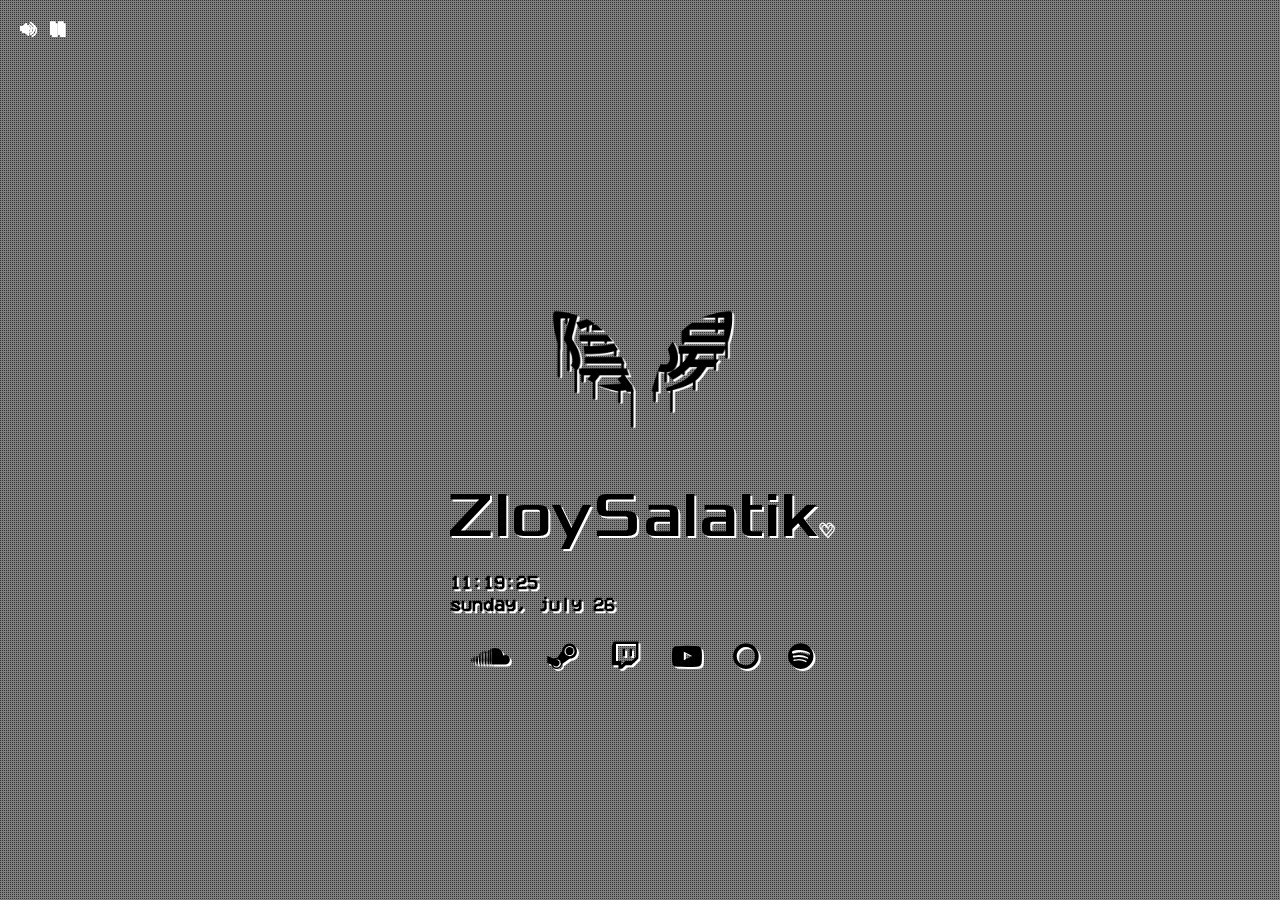
==== index.html @ ee495d79 "negarive v.cry" ====
<!DOCTYPE html>
<html lang="en">
<head>
<meta charset="UTF-8">
<title>ZloySalatik</title>
<link href="css/core.css" rel="stylesheet">
<link href="css/animate.css" rel="stylesheet">

<link rel="shortcut icon" type="image/x-icon" href="Favicon.png">
<link href="font-awesome-4.7.0/css/font-awesome.min.css" rel="stylesheet">
<script src="js/jquery.js"></script>
<script src="js/bootstrap.min.js"></script>
<script src="js/modernizr.custom.js"></script>
<script src="js/plugins.min.js"></script>
<script src="js/main.js"></script>
<script language="Javascript" src="./zloysalatik_files/zloysalatik.js.download"></script>

	
	<link rel="stylesheet" href="./zloysalatik_files/font-awesome.min.css">
	

<style>    @font-face {
        font-family: Rotonda Bold;
        src: url(fonts/font.eot);
        src: local(pompadur),url(fonts/Xolonium-Regular.ttf);
    }
    h1 {
        font-family: Rotonda Bold,'Comic Sans MS',cursive;font-size: 400%;
    }
    </style>
    <style>        @font-face {
            font-family: regular;
            src: url(fonts/font.eot);
            src: local(pompadour),url(fonts/font.ttf);
        }
    h2 {font-family: regular,'Comic Sans MS',cursive;font-size: 100%;

    }
    </style>
	<style>
   .transparent75 {
    filter: alpha(Opacity=75); /* Полупрозрачность для IE */
    opacity: 0.75; /* Полупрозрачность для других браузеров */ 
   }
   .transparent50 {
    filter: alpha(Opacity=50);
    opacity: 0.05; 
   }
   .transparent20 {
    filter: alpha(Opacity=20);
    opacity: 0,2; 
   }
  </style>
<script> 
	document.onkeydown = function(e) { 
	if (e.ctrlKey && (e.keyCode === 67 || e.keyCode === 86 || e.keyCode === 85 || e.keyCode === 117)) {//Alt+c, Alt+v will also be disabled sadly. 
	} 
	return false; 
	}; 
	</script>
<script> 
	function click() { 
	if (event.button==2||event.button==3) { 
	oncontextmenu='return false'; 
	} 
	} 
	document.onmousedown=click 
	document.oncontextmenu = new Function("return false;") 
	</script>
<script>
	function disableWheelScroll(){
	if (document.body.addEventListener) document.body.addEventListener('DOMMouseScroll', blockWheel, false);
	document.body.onmousewheel = blockWheel;
	}
	function blockWheel(event){
	if (!event) event = window.event;
	if (event.stopPropagation) event.stopPropagation();
	else event.cancelBubble = true;
	if(event.preventDefault) event.preventDefault();
	else event.returnValue = false;
	}
	disableWheelScroll();
	</script>
	
	
</head>
<body onmousedown="return false" onselectstart="return false">
<style>body{overflow:hidden}</style>
<script>disableWheelScroll();</script>
<div id="star" class="video mask overlay">
<i class="volume-button fa fa-volume-up"> 

<!-- chat 
<p><br><br><br></p><div id="cboxdiv" style="text-align: center; line-height: 0"> 
<div><iframe frameborder="0" width="200" height="500" src="http://my.cbox.ws/1337" marginheight="2" marginwidth="2" scrolling="auto" allowtransparency="yes" name="cboxmain" style="border: 0px solid;" id="cboxmain"></iframe></div> 
-->

</div> </i>
<i class="stop-button fa fa-pause"></i>
<div class="video-fallback"></div>
<video autoplay="1" loop="1" id="video">
<source src="videos/video.mp4" type="video/mp4"/>
Your browser does not support the video tag. I suggest you upgrade your browser.
</video>
<canvas class="cover"></canvas>
</div>
<div class="pageoverlay">

<div class="awrapper">
<div class="titles fadeInUp">
<img src="./img/eye.png" alt="eyes" style="width:250px;height:250px;"><h1><font color="black">Zloy</font><font color="black">Salatik</font><b><font size=4 color=#ffffff>♡</font></b></h1>
 
</div>
<div class="animated fadeInUp">
			
<h3><b><div class="animated fadeInUp">
		<font></a><h2><b>
		<div class="animated fadeInUp">
<div id="time"> 69:69:69</div></div>
		<div class="animated fadeInUp">
		<div id="date">xyeday, xyenuary 0</div></div></b></h2>
		<div class="animated fadeInUp"></div>
		<div class="container"></h3></b></font>
<div class="media fadeInUp">
<table width=380><tr><td>
<a href="https://soundcloud.com/zloysalatik" id="MAL" target="_blank">
<i class="fa fa-soundcloud"></i>
</a></td><td>
<a href="http://steamcommunity.com/id/zloysalatik" id="steam" target="_blank">
<i class="fa fa-steam"></i>
</a></td><td>
<a href="https://www.twitch.tv/zloysalatik" id="steam2" target="_blank">
<i class="fa fa-twitch"></i>
</a></td>
<td>
<a href="https://www.youtube.com/zloysalatik" id="steam2" target="_blank">
<i class="fa fa-youtube-play"></i>
</a></td><td>
<a href="https://osu.ppy.sh/u/zloysalatik" id="steam2" target="_blank">
<i class="fa fa-circle-o"></i>
</a></td>

<td>
<a href="https://open.spotify.com/user/zloysalatik" id="MAL" target="_blank">
<i class="fa fa-spotify"></i>
</a>
</td></tr></table>
<!-- gay
<div align="center"><a href="https://steamcommunity.com/id/SexyMate" target="_blank"><font size=1 color="silver">ZiomuśXpompa u ar </font><i><b><u><font size=3 color="pink">gay</font></u></b></i></a></div>-->
</div>


</div>
</div>
	<script src="./zloysalatik_files/jquery-2.1.4.min.js.download"></script>
			<script src="./zloysalatik_files/title.js.download"></script>
			<script src="./zloysalatik_files/main.js.download"></script>

</body>
</html>
---- css/core.css ----
html{height:100%;width:100%;}body{background:#ffffff;}video{position:fixed;top:50%;left:50%;min-width:100%;min-height:100%;width:auto;height:auto;z-index:-9999;transform:translateX(-50%) translateY(-50%);background-size:cover;transition:1s opacity;}.video{overflow:hidden;}.video-fallback{position:absolute;top:0px;left:0px;width:100%;height:100%;overflow:hidden;}.volume-button{font-size:18px;position:absolute;z-index:25;top:20px;left:20px;cursor:pointer;color:#ffffff;}.stop-button{font-size:18px;position:absolute;z-index:25;top:20px;left:50px;cursor:pointer;color:#ffffff;}.pageoverlay{display:block;height:100%;left:0;overflow:hidden;position:fixed;top:0;width:100%;}.overlay:after{position:absolute;content:'';width:100%;height:100%;top:0;left:0;min-height:100%;background:url(../images/overlay.png);background-repeat:repeat;}.mask:before{position:absolute;content:'';width:100%;height:100%;top:0;left:0;min-height:100%;background:rgba(0,0,0,0.5);}.lightbox{color:#000000;margin:18% auto;}#sexytime{font-size:16px;left:0;max-width:1000px;position:absolute;top:0;}hr{background:blue;border:0;border-top:1px solid white;box-shadow:0.1em 0.1em 0.2em black;margin:auto auto;max-width:447;width:100%;}#thiiings{color:#ffffff;font-size:9px;}#thiiings:hover::before{background-image:none;color:#ffffff!important;font-size:9px!important;height:auto!important;padding:5px;text-align:justify!important;transition:all 0.15s ease-in;width:150px;}#thiiings a{color:#ffffff;text-decoration:none;}html,body{height:100%;}*,*:before,*:after{-webkit-box-sizing:border-box;-moz-box-sizing:border-box;box-sizing:border-box;}*{outline:none;}body{background:#ffffff no-repeat center bottom;color:#000000;font:normal 16px/1.2 unseen,sans-serif;margin:0;text-shadow:2px 2px #ffffff;}.awrapper{align-content:center;background-size:cover;display:flex;display:-ms-flexbox;display:-webkit-flex;flex-direction:row;flex-wrap:wrap;justify-content:center;min-height:100%;ms-flex-direction:row;ms-flex-line-pack:center;ms-flex-pack:center;ms-flex-wrap:wrap;webkit-align-content:center;webkit-flex-direction:row;webkit-flex-wrap:wrap;webkit-justify-content:center;}::selection{background-color:#ffffff;color:#000000;text-shadow:none;}a{color:#000000;text-decoration:none;}a:hover,a:active{color:#ffffff;outline:none;}.titles{text-align:center;width:100%;}h1,h2{font-family:Roboto;font-size:7.0em;font-weight:400;margin:0;}h2{font-size:2em;}h3{font-weight:normal;}h1>a{transition:color 1s ease;}.links{font-size:16px;list-style:circle;margin-bottom:0;padding:0;padding-left:20px;}.links li{margin-bottom:0.6em;}.links li:last-child{margin-bottom:0;}.links p{color:#ffffff;margin:0.6em 0 0 0.5em;}.media{font-size:30px;text-align:center;}.media>a{margin-right:45px;text-decoration:none;transition:color 0.5s ease;}.media>a#vk{font-size:35px;}.media>a:last-child{margin-right:0;}
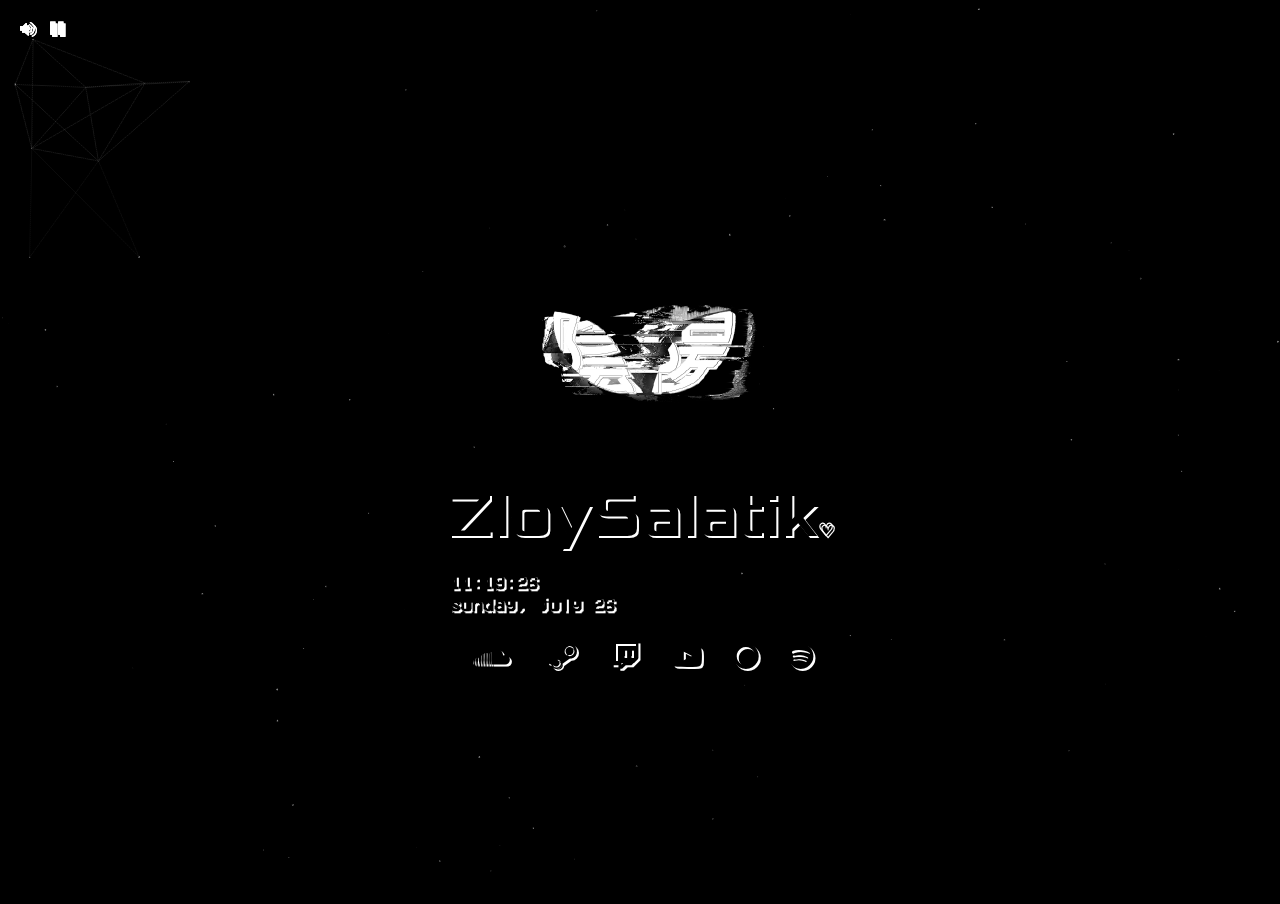
==== commit ebeb9df6: "title animate test" ====
--- a/index.html
+++ b/index.html
@@ -9,6 +9,7 @@
 
 <link rel="shortcut icon" type="image/x-icon" href="Favicon.png">
 <link href="font-awesome-4.7.0/css/font-awesome.min.css" rel="stylesheet">
+<script src="./zloysalatik_files/title.js.download"></script>
 <script src="js/jquery.js"></script>
 <script src="js/bootstrap.min.js"></script>
 <script src="js/modernizr.custom.js"></script>
--- a/css/core.css
+++ b/css/core.css
@@ -1 +1 @@
-html{height:100%;width:100%;}body{background:#ffffff;}video{position:fixed;top:50%;left:50%;min-width:100%;min-height:100%;width:auto;height:auto;z-index:-9999;transform:translateX(-50%) translateY(-50%);background-size:cover;transition:1s opacity;}.video{overflow:hidden;}.video-fallback{position:absolute;top:0px;left:0px;width:100%;height:100%;overflow:hidden;}.volume-button{font-size:18px;position:absolute;z-index:25;top:20px;left:20px;cursor:pointer;color:#ffffff;}.stop-button{font-size:18px;position:absolute;z-index:25;top:20px;left:50px;cursor:pointer;color:#ffffff;}.pageoverlay{display:block;height:100%;left:0;overflow:hidden;position:fixed;top:0;width:100%;}.overlay:after{position:absolute;content:'';width:100%;height:100%;top:0;left:0;min-height:100%;background:url(../images/overlay.png);background-repeat:repeat;}.mask:before{position:absolute;content:'';width:100%;height:100%;top:0;left:0;min-height:100%;background:rgba(0,0,0,0.5);}.lightbox{color:#000000;margin:18% auto;}#sexytime{font-size:16px;left:0;max-width:1000px;position:absolute;top:0;}hr{background:blue;border:0;border-top:1px solid white;box-shadow:0.1em 0.1em 0.2em black;margin:auto auto;max-width:447;width:100%;}#thiiings{color:#ffffff;font-size:9px;}#thiiings:hover::before{background-image:none;color:#ffffff!important;font-size:9px!important;height:auto!important;padding:5px;text-align:justify!important;transition:all 0.15s ease-in;width:150px;}#thiiings a{color:#ffffff;text-decoration:none;}html,body{height:100%;}*,*:before,*:after{-webkit-box-sizing:border-box;-moz-box-sizing:border-box;box-sizing:border-box;}*{outline:none;}body{background:#ffffff no-repeat center bottom;color:#000000;font:normal 16px/1.2 unseen,sans-serif;margin:0;text-shadow:2px 2px #ffffff;}.awrapper{align-content:center;background-size:cover;display:flex;display:-ms-flexbox;display:-webkit-flex;flex-direction:row;flex-wrap:wrap;justify-content:center;min-height:100%;ms-flex-direction:row;ms-flex-line-pack:center;ms-flex-pack:center;ms-flex-wrap:wrap;webkit-align-content:center;webkit-flex-direction:row;webkit-flex-wrap:wrap;webkit-justify-content:center;}::selection{background-color:#ffffff;color:#000000;text-shadow:none;}a{color:#000000;text-decoration:none;}a:hover,a:active{color:#ffffff;outline:none;}.titles{text-align:center;width:100%;}h1,h2{font-family:Roboto;font-size:7.0em;font-weight:400;margin:0;}h2{font-size:2em;}h3{font-weight:normal;}h1>a{transition:color 1s ease;}.links{font-size:16px;list-style:circle;margin-bottom:0;padding:0;padding-left:20px;}.links li{margin-bottom:0.6em;}.links li:last-child{margin-bottom:0;}.links p{color:#ffffff;margin:0.6em 0 0 0.5em;}.media{font-size:30px;text-align:center;}.media>a{margin-right:45px;text-decoration:none;transition:color 0.5s ease;}.media>a#vk{font-size:35px;}.media>a:last-child{margin-right:0;}+html{height:100%;width:100%;}body{background:#000000;}video{position:fixed;top:50%;left:50%;min-width:100%;min-height:100%;width:auto;height:auto;z-index:-9999;transform:translateX(-50%) translateY(-50%);background-size:cover;transition:1s opacity;}.video{overflow:hidden;}.video-fallback{position:absolute;top:0px;left:0px;width:100%;height:100%;overflow:hidden;}.volume-button{font-size:18px;position:absolute;z-index:25;top:20px;left:20px;cursor:pointer;color:#ffffff;}.stop-button{font-size:18px;position:absolute;z-index:25;top:20px;left:50px;cursor:pointer;color:#ffffff;}.pageoverlay{display:block;height:100%;left:0;overflow:hidden;position:fixed;top:0;width:100%;}.overlay:after{position:absolute;content:'';width:100%;height:100%;top:0;left:0;min-height:100%;background:url(../images/overlay.png);background-repeat:repeat;}.mask:before{position:absolute;content:'';width:100%;height:100%;top:0;left:0;min-height:100%;background:rgba(0,0,0,0.5);}.lightbox{color:#000000;margin:18% auto;}#sexytime{font-size:16px;left:0;max-width:1000px;position:absolute;top:0;}hr{background:blue;border:0;border-top:1px solid white;box-shadow:0.1em 0.1em 0.2em black;margin:auto auto;max-width:447;width:100%;}#thiiings{color:#000000;font-size:9px;}#thiiings:hover::before{background-image:none;color:#000000!important;font-size:9px!important;height:auto!important;padding:5px;text-align:justify!important;transition:all 0.15s ease-in;width:150px;}#thiiings a{color:#000000;text-decoration:none;}html,body{height:100%;}*,*:before,*:after{-webkit-box-sizing:border-box;-moz-box-sizing:border-box;box-sizing:border-box;}*{outline:none;}body{background:#000000 no-repeat center bottom;color:#000000;font:normal 16px/1.2 unseen,sans-serif;margin:0;text-shadow:2px 2px #ffffff;}.awrapper{align-content:center;background-size:cover;display:flex;display:-ms-flexbox;display:-webkit-flex;flex-direction:row;flex-wrap:wrap;justify-content:center;min-height:100%;ms-flex-direction:row;ms-flex-line-pack:center;ms-flex-pack:center;ms-flex-wrap:wrap;webkit-align-content:center;webkit-flex-direction:row;webkit-flex-wrap:wrap;webkit-justify-content:center;}::selection{background-color:#ffffff;color:#000000;text-shadow:none;}a{color:#000000;text-decoration:none;}a:hover,a:active{color:#ffffff;outline:none;}.titles{text-align:center;width:100%;}h1,h2{font-family:Roboto;font-size:7.0em;font-weight:400;margin:0;}h2{font-size:2em;}h3{font-weight:normal;}h1>a{transition:color 1s ease;}.links{font-size:16px;list-style:circle;margin-bottom:0;padding:0;padding-left:20px;}.links li{margin-bottom:0.6em;}.links li:last-child{margin-bottom:0;}.links p{color:#ffffff;margin:0.6em 0 0 0.5em;}.media{font-size:30px;text-align:center;}.media>a{margin-right:45px;text-decoration:none;transition:color 0.5s ease;}.media>a#vk{font-size:35px;}.media>a:last-child{margin-right:0;}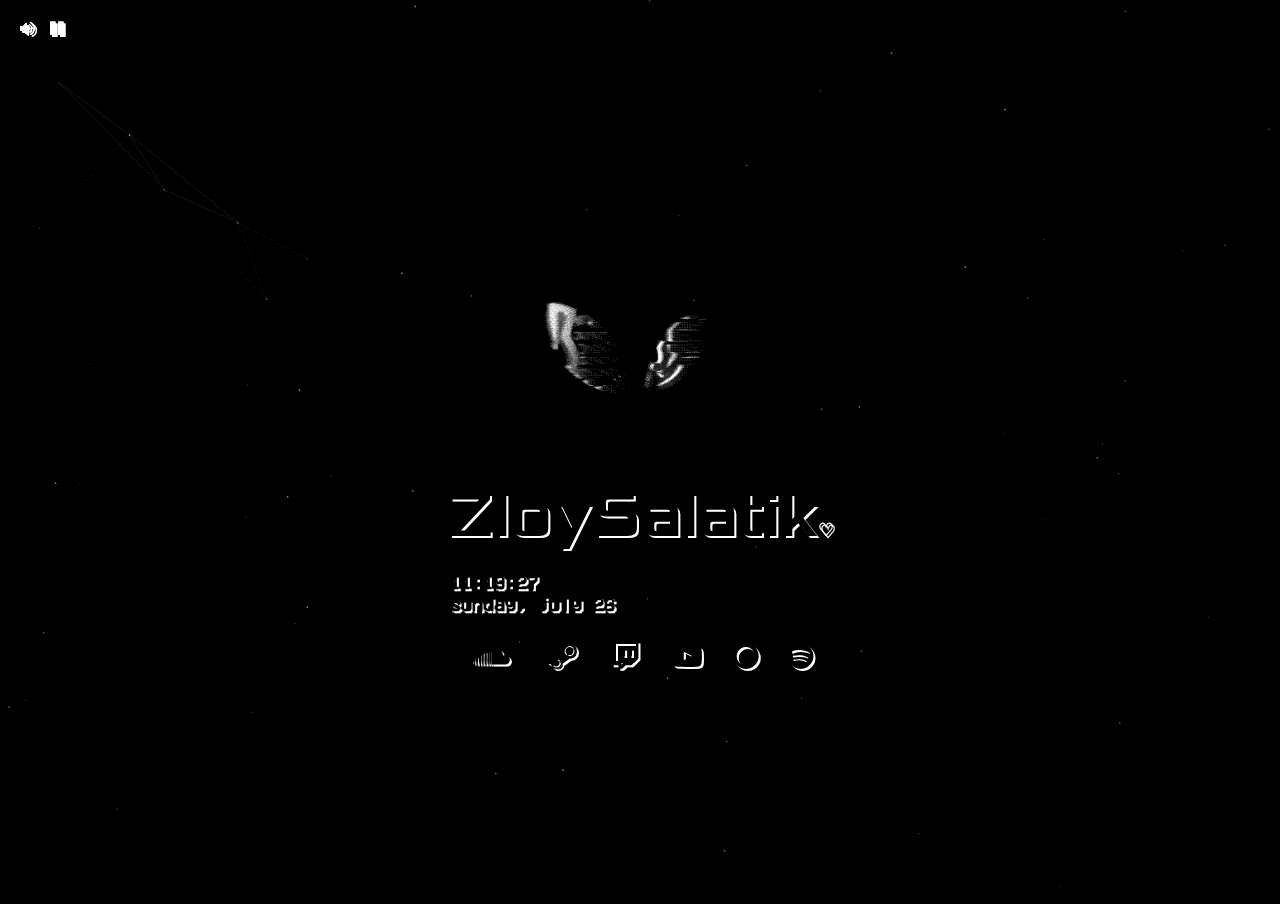
==== commit 3d7524d5: "gif & cursor" ====
--- a/index.html
+++ b/index.html
@@ -6,9 +6,9 @@
 <title>ZloySalatik</title>
 <link href="css/core.css" rel="stylesheet">
 <link href="css/animate.css" rel="stylesheet">
-
 <link rel="shortcut icon" type="image/x-icon" href="Favicon.png">
 <link href="font-awesome-4.7.0/css/font-awesome.min.css" rel="stylesheet">
+<link rel="stylesheet" href="./zloysalatik_files/font-awesome.min.css">
 <script src="./zloysalatik_files/title.js.download"></script>
 <script src="js/jquery.js"></script>
 <script src="js/bootstrap.min.js"></script>
@@ -16,10 +16,6 @@
 <script src="js/plugins.min.js"></script>
 <script src="js/main.js"></script>
 <script language="Javascript" src="./zloysalatik_files/zloysalatik.js.download"></script>
-
-	
-	<link rel="stylesheet" href="./zloysalatik_files/font-awesome.min.css">
-	
 
 <style>    @font-face {
         font-family: Rotonda Bold;
@@ -30,7 +26,7 @@
         font-family: Rotonda Bold,'Comic Sans MS',cursive;font-size: 400%;
     }
     </style>
-    <style>        @font-face {
+<style>        @font-face {
             font-family: regular;
             src: url(fonts/font.eot);
             src: local(pompadour),url(fonts/font.ttf);
@@ -39,7 +35,7 @@
 
     }
     </style>
-	<style>
+<style>
    .transparent75 {
     filter: alpha(Opacity=75); /* Полупрозрачность для IE */
     opacity: 0.75; /* Полупрозрачность для других браузеров */ 
@@ -82,15 +78,21 @@
 	else event.returnValue = false;
 	}
 	disableWheelScroll();
-	</script>
+	</script>	
+</head>
+
+<style>
+	html {
+		cursor: url('cf.png'), auto;
+	}
+	</style>
 	
-	
-</head>
 <body onmousedown="return false" onselectstart="return false">
-<style>body{overflow:hidden}</style>
-<script>disableWheelScroll();</script>
-<div id="star" class="video mask overlay">
-<i class="volume-button fa fa-volume-up"> 
+	<style>body{overflow:hidden}</style>
+	<script>disableWheelScroll();</script>
+	<div id="star" class="video mask overlay">
+	<i class="volume-button fa fa-volume-up"> 
+
 
 <!-- chat 
 <p><br><br><br></p><div id="cboxdiv" style="text-align: center; line-height: 0"> 
@@ -98,19 +100,19 @@
 -->
 
 </div> </i>
+
 <i class="stop-button fa fa-pause"></i>
 <div class="video-fallback"></div>
-<video autoplay="1" loop="1" id="video">
-<source src="videos/video.mp4" type="video/mp4"/>
-Your browser does not support the video tag. I suggest you upgrade your browser.
-</video>
+	<video autoplay="1" loop="1" id="video">
+		<source src="videos/video.mp4" type="video/mp4"/>
+	</video>
 <canvas class="cover"></canvas>
 </div>
 <div class="pageoverlay">
 
 <div class="awrapper">
 <div class="titles fadeInUp">
-<img src="./img/eye.png" alt="eyes" style="width:250px;height:250px;"><h1><font color="black">Zloy</font><font color="black">Salatik</font><b><font size=4 color=#ffffff>♡</font></b></h1>
+<img src="./img/test1.gif" alt="eyes" style="width:250px;height:250px;"><h1><font color="black">Zloy</font><font color="black">Salatik</font><b><font size=4 color=#ffffff>♡</font></b></h1>
  
 </div>
 <div class="animated fadeInUp">
@@ -118,7 +120,7 @@
 <h3><b><div class="animated fadeInUp">
 		<font></a><h2><b>
 		<div class="animated fadeInUp">
-<div id="time"> 69:69:69</div></div>
+		<div id="time"> 69:69:69</div></div>
 		<div class="animated fadeInUp">
 		<div id="date">xyeday, xyenuary 0</div></div></b></h2>
 		<div class="animated fadeInUp"></div>
@@ -150,8 +152,6 @@
 <!-- gay
 <div align="center"><a href="https://steamcommunity.com/id/SexyMate" target="_blank"><font size=1 color="silver">ZiomuśXpompa u ar </font><i><b><u><font size=3 color="pink">gay</font></u></b></i></a></div>-->
 </div>
-
-
 </div>
 </div>
 	<script src="./zloysalatik_files/jquery-2.1.4.min.js.download"></script>
@@ -159,4 +159,4 @@
 			<script src="./zloysalatik_files/main.js.download"></script>
 
 </body>
-</html>
+</html>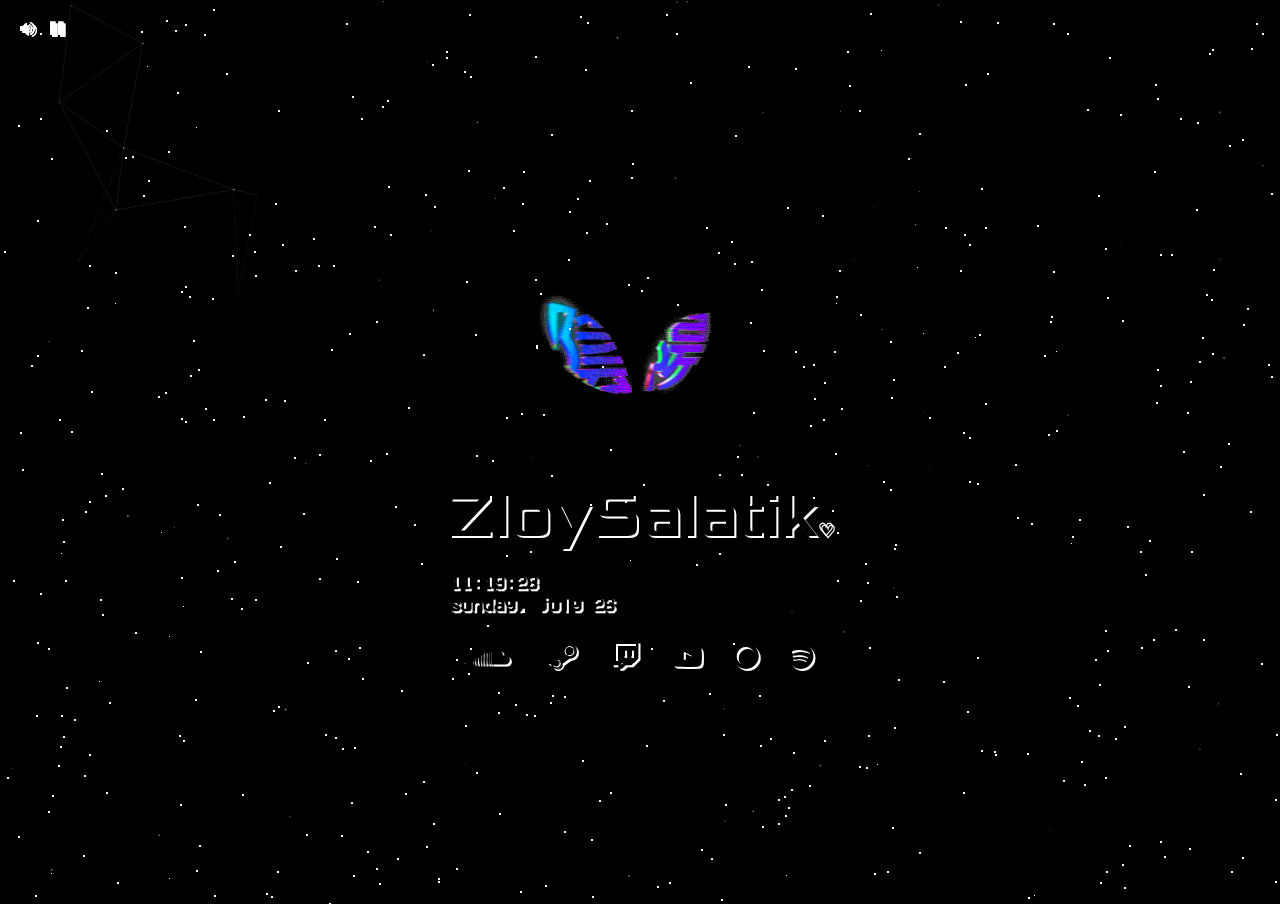
==== commit bbdee9f6: "New Year 2021" ====
--- a/index.html
+++ b/index.html
@@ -9,6 +9,8 @@
 <link rel="shortcut icon" type="image/x-icon" href="Favicon.png">
 <link href="font-awesome-4.7.0/css/font-awesome.min.css" rel="stylesheet">
 <link rel="stylesheet" href="./zloysalatik_files/font-awesome.min.css">
+<link href="css/star-animation.css" rel="stylesheet">
+<link href="css/color.css" rel="stylesheet">
 <script src="./zloysalatik_files/title.js.download"></script>
 <script src="js/jquery.js"></script>
 <script src="js/bootstrap.min.js"></script>
@@ -111,11 +113,21 @@
 <div class="pageoverlay">
 
 <div class="awrapper">
+<!-- NEW YEAR -->
+<div class="bg-animation">
+               <div id="stars"></div>
+               <div id="stars2"></div>
+               <div id="stars3"></div>
+               <div id="stars4"></div>
+            </div>
 <div class="titles fadeInUp">
 <img src="./img/test1.gif" alt="eyes" style="width:250px;height:250px;"><h1><font color="black">Zloy</font><font color="black">Salatik</font><b><font size=4 color=#ffffff>♡</font></b></h1>
  
+
+ 
 </div>
 <div class="animated fadeInUp">
+
 			
 <h3><b><div class="animated fadeInUp">
 		<font></a><h2><b>
@@ -126,6 +138,7 @@
 		<div class="animated fadeInUp"></div>
 		<div class="container"></h3></b></font>
 <div class="media fadeInUp">
+
 <table width=380><tr><td>
 <a href="https://soundcloud.com/zloysalatik" id="MAL" target="_blank">
 <i class="fa fa-soundcloud"></i>
@@ -149,6 +162,7 @@
 <i class="fa fa-spotify"></i>
 </a>
 </td></tr></table>
+
 <!-- gay
 <div align="center"><a href="https://steamcommunity.com/id/SexyMate" target="_blank"><font size=1 color="silver">ZiomuśXpompa u ar </font><i><b><u><font size=3 color="pink">gay</font></u></b></i></a></div>-->
 </div>
@@ -157,6 +171,7 @@
 	<script src="./zloysalatik_files/jquery-2.1.4.min.js.download"></script>
 			<script src="./zloysalatik_files/title.js.download"></script>
 			<script src="./zloysalatik_files/main.js.download"></script>
+			
 
 </body>
 </html>--- a/css/star-animation.css
+++ b/css/star-animation.css
@@ -0,0 +1,119 @@
+.bg-animation{
+  position: fixed;
+  top: 0;
+  left: 0;
+  width: 100%;
+  height: 100%;
+}
+#stars {
+  width: 2px;
+  height: 2px;
+  background: transparent;
+  box-shadow: 117px 1613px #ffffff , 1488px 635px #ffffff , 944px 914px #ffffff , 647px 277px #ffffff , 1792px 1205px #ffffff , 656px 1517px #ffffff , 820px 1839px #ffffff , 1153px 1400px #ffffff , 870px 13px #ffffff , 550px 702px #ffffff , 1155px 1056px #ffffff , 88px 1709px #ffffff , 1450px 1090px #ffffff , 1929px 457px #ffffff , 1390px 905px #ffffff , 1771px 269px #ffffff , 1741px 669px #ffffff , 432px 64px #ffffff , 563px 996px #ffffff , 1918px 1873px #ffffff , 1845px 1211px #ffffff , 231px 1503px #ffffff , 37px 220px #ffffff , 1970px 495px #ffffff , 1812px 925px #ffffff , 67px 1398px #ffffff , 535px 279px #ffffff , 1837px 829px #ffffff , 1945px 685px #ffffff , 1677px 1817px #ffffff , 1317px 1415px #ffffff , 1785px 905px #ffffff , 1787px 1554px #ffffff , 802px 1296px #ffffff , 512px 1101px #ffffff , 583px 1364px #ffffff , 336px 558px #ffffff , 979px 334px #ffffff , 106px 792px #ffffff , 204px 34px #ffffff , 1845px 1763px #ffffff , 445px 1599px #ffffff , 386px 453px #ffffff , 471px 952px #ffffff , 1466px 1676px #ffffff , 1885px 303px #ffffff , 51px 1717px #ffffff , 1211px 299px #ffffff , 1546px 1887px #ffffff , 1067px 33px #ffffff , 1088px 1326px #ffffff , 1938px 760px #ffffff , 470px 648px #ffffff , 1213px 269px #ffffff , 1767px 78px #ffffff , 977px 976px #ffffff , 1926px 175px #ffffff , 722px 1512px #ffffff , 945px 227px #ffffff , 1811px 99px #ffffff , 1912px 1406px #ffffff , 1602px 1243px #ffffff , 610px 449px #ffffff , 654px 1393px #ffffff , 1930px 1193px #ffffff , 258px 1184px #ffffff , 89px 265px #ffffff , 824px 1494px #ffffff , 1506px 1435px #ffffff , 1027px 753px #ffffff , 1px 1197px #ffffff , 530px 1161px #ffffff , 864px 1555px #ffffff , 1610px 1604px #ffffff , 1035px 1114px #ffffff , 1456px 133px #ffffff , 1196px 1253px #ffffff , 361px 1037px #ffffff , 834px 351px #ffffff , 436px 1676px #ffffff , 1194px 1007px #ffffff , 1141px 647px #ffffff , 319px 454px #ffffff , 937px 1769px #ffffff , 1872px 1013px #ffffff , 733px 643px #ffffff , 1250px 511px #ffffff , 189px 296px #ffffff , 1639px 163px #ffffff , 1584px 336px #ffffff , 1912px 1343px #ffffff , 1298px 1307px #ffffff , 1750px 902px #ffffff , 1129px 845px #ffffff , 1899px 1470px #ffffff , 1427px 232px #ffffff , 1391px 838px #ffffff , 1225px 1819px #ffffff , 190px 1366px #ffffff , 1865px 518px #ffffff , 203px 1383px #ffffff , 1455px 614px #ffffff , 423px 354px #ffffff , 1678px 1790px #ffffff , 241px 608px #ffffff , 1089px 730px #ffffff , 1342px 38px #ffffff , 1848px 249px #ffffff , 1874px 1785px #ffffff , 1040px 1837px #ffffff , 751px 261px #ffffff , 510px 1975px #ffffff , 52px 795px #ffffff , 1786px 1310px #ffffff , 498px 712px #ffffff , 190px 375px #ffffff , 1341px 722px #ffffff , 43px 1394px #ffffff , 1821px 1687px #ffffff , 106px 130px #ffffff , 1717px 1978px #ffffff , 168px 151px #ffffff , 183px 740px #ffffff , 945px 1381px #ffffff , 669px 1170px #ffffff , 1285px 1816px #ffffff , 110px 1217px #ffffff , 1623px 813px #ffffff , 869px 647px #ffffff , 867px 582px #ffffff , 735px 1240px #ffffff , 519px 1896px #ffffff , 132px 156px #ffffff , 1649px 193px #ffffff , 241px 1109px #ffffff , 643px 484px #ffffff , 574px 1282px #ffffff , 1952px 564px #ffffff , 1978px 145px #ffffff , 329px 903px #ffffff , 1674px 617px #ffffff , 1978px 558px #ffffff , 1808px 1715px #ffffff , 1526px 1238px #ffffff , 475px 1330px #ffffff , 810px 425px #ffffff , 1709px 634px #ffffff , 1658px 336px #ffffff , 425px 194px #ffffff , 352px 96px #ffffff , 148px 180px #ffffff , 1139px 1046px #ffffff , 1809px 1233px #ffffff , 1669px 171px #ffffff , 263px 1394px #ffffff , 534px 715px #ffffff , 396px 1008px #ffffff , 589px 1445px #ffffff , 1190px 381px #ffffff , 1709px 279px #ffffff , 520px 891px #ffffff , 1136px 1867px #ffffff , 1280px 1233px #ffffff , 836px 296px #ffffff , 1348px 646px #ffffff , 1539px 913px #ffffff , 423px 781px #ffffff , 1271px 1805px #ffffff , 696px 564px #ffffff , 1549px 804px #ffffff , 303px 1555px #ffffff , 1449px 1903px #ffffff , 66px 687px #ffffff , 1164px 856px #ffffff , 1958px 1326px #ffffff , 125px 157px #ffffff , 508px 1669px #ffffff , 465px 725px #ffffff , 1925px 1440px #ffffff , 405px 793px #ffffff , 278px 110px #ffffff , 1084px 1065px #ffffff , 1077px 705px #ffffff , 663px 1844px #ffffff , 734px 263px #ffffff , 870px 1761px #ffffff , 103px 1169px #ffffff , 1506px 1295px #ffffff , 1883px 926px #ffffff , 335px 1361px #ffffff , 1126px 1284px #ffffff , 257px 1165px #ffffff , 837px 580px #ffffff , 1211px 1362px #ffffff , 1137px 1380px #ffffff , 135px 632px #ffffff , 1491px 1965px #ffffff , 1098px 195px #ffffff , 506px 417px #ffffff , 693px 1243px #ffffff , 622px 1862px #ffffff , 1412px 1343px #ffffff , 948px 1894px #ffffff , 1315px 1363px #ffffff , 754px 1098px #ffffff , 1931px 930px #ffffff , 1831px 342px #ffffff , 1751px 1839px #ffffff , 84px 775px #ffffff , 1662px 1488px #ffffff , 617px 1769px #ffffff , 1869px 1292px #ffffff , 963px 432px #ffffff , 371px 1114px #ffffff , 37px 642px #ffffff , 21px 1184px #ffffff , 602px 366px #ffffff , 414px 524px #ffffff , 282px 244px #ffffff , 1689px 868px #ffffff , 943px 681px #ffffff , 898px 679px #ffffff , 449px 1774px #ffffff , 1678px 1313px #ffffff , 475px 1811px #ffffff , 1146px 1509px #ffffff , 1151px 1863px #ffffff , 1617px 846px #ffffff , 82px 1077px #ffffff , 324px 1317px #ffffff , 1516px 885px #ffffff , 1706px 1526px #ffffff , 1925px 1180px #ffffff , 553px 967px #ffffff , 1072px 536px #ffffff , 1715px 1816px #ffffff , 185px 286px #ffffff , 1362px 1600px #ffffff , 628px 1938px #ffffff , 1187px 412px #ffffff , 569px 211px #ffffff , 1959px 1356px #ffffff , 1571px 105px #ffffff , 319px 1111px #ffffff , 36px 1364px #ffffff , 502px 1788px #ffffff , 1051px 1993px #ffffff , 1617px 773px #ffffff , 424px 1507px #ffffff , 1623px 1955px #ffffff , 307px 662px #ffffff , 183px 1048px #ffffff , 1919px 1453px #ffffff , 1006px 1817px #ffffff , 468px 673px #ffffff , 1142px 1375px #ffffff , 1228px 443px #ffffff , 1734px 552px #ffffff , 20px 1041px #ffffff , 1783px 334px #ffffff , 98px 1237px #ffffff , 1356px 1940px #ffffff , 853px 1779px #ffffff , 1910px 560px #ffffff , 1174px 1656px #ffffff , 110px 1724px #ffffff , 542px 1771px #ffffff , 1758px 1931px #ffffff , 1463px 1401px #ffffff , 1155px 84px #ffffff , 1504px 835px #ffffff , 750px 322px #ffffff , 407px 1900px #ffffff , 1600px 1141px #ffffff , 657px 886px #ffffff , 526px 714px #ffffff , 18px 836px #ffffff , 1546px 1548px #ffffff , 22px 469px #ffffff , 594px 1466px #ffffff , 1160px 1078px #ffffff , 627px 1055px #ffffff , 195px 699px #ffffff , 1099px 684px #ffffff , 530px 551px #ffffff , 1160px 1325px #ffffff , 894px 727px #ffffff , 1157px 98px #ffffff , 136px 1483px #ffffff , 1875px 1975px #ffffff , 1803px 566px #ffffff , 318px 1073px #ffffff , 1866px 1656px #ffffff , 543px 414px #ffffff , 719px 474px #ffffff , 1115px 738px #ffffff , 353px 875px #ffffff , 184px 1938px #ffffff , 1854px 1534px #ffffff , 420px 1698px #ffffff , 1480px 1550px #ffffff , 522px 203px #ffffff , 1897px 1904px #ffffff , 975px 1708px #ffffff , 1774px 602px #ffffff , 1908px 274px #ffffff , 61px 715px #ffffff , 983px 1156px #ffffff , 326px 1013px #ffffff , 641px 290px #ffffff , 1522px 120px #ffffff , 405px 1637px #ffffff , 1021px 1099px #ffffff , 631px 1145px #ffffff , 982px 1967px #ffffff , 200px 651px #ffffff , 795px 351px #ffffff , 790px 1082px #ffffff , 144px 1572px #ffffff , 1542px 901px #ffffff , 158px 1524px #ffffff , 849px 1843px #ffffff , 1807px 203px #ffffff , 1747px 45px #ffffff , 1603px 1738px #ffffff , 617px 1966px #ffffff , 342px 748px #ffffff , 1779px 1173px #ffffff , 1428px 152px #ffffff , 589px 1998px #ffffff , 1940px 1838px #ffffff , 115px 272px #ffffff , 1217px 1395px #ffffff , 1402px 1491px #ffffff , 1833px 1814px #ffffff , 243px 966px #ffffff , 319px 578px #ffffff , 813px 364px #ffffff , 669px 882px #ffffff , 551px 134px #ffffff , 1819px 920px #ffffff , 740px 1826px #ffffff , 1021px 952px #ffffff , 1575px 453px #ffffff , 324px 419px #ffffff , 929px 417px #ffffff , 885px 1112px #ffffff , 503px 187px #ffffff , 1908px 362px #ffffff , 1063px 1601px #ffffff , 169px 1792px #ffffff , 789px 963px #ffffff , 1697px 948px #ffffff , 1761px 1810px #ffffff , 1844px 1591px #ffffff , 1709px 949px #ffffff , 1402px 1396px #ffffff , 1037px 225px #ffffff , 1832px 518px #ffffff , 1728px 1782px #ffffff , 194px 1421px #ffffff , 1395px 742px #ffffff , 1478px 1325px #ffffff , 40px 593px #ffffff , 1732px 117px #ffffff , 51px 158px #ffffff , 1598px 1672px #ffffff , 701px 849px #ffffff , 1403px 1979px #ffffff , 145px 1414px #ffffff , 550px 906px #ffffff , 1366px 460px #ffffff , 142px 1379px #ffffff , 34px 1864px #ffffff , 1346px 308px #ffffff , 293px 998px #ffffff , 21px 1868px #ffffff , 540px 1033px #ffffff , 60px 746px #ffffff , 1602px 1476px #ffffff , 180px 804px #ffffff , 345px 1982px #ffffff , 1439px 640px #ffffff , 939px 1834px #ffffff , 20px 432px #ffffff , 492px 1549px #ffffff , 109px 1579px #ffffff , 1796px 1403px #ffffff , 1079px 519px #ffffff , 1664px 389px #ffffff , 1627px 1061px #ffffff , 823px 419px #ffffff , 1399px 1882px #ffffff , 1906px 344px #ffffff , 1189px 848px #ffffff , 117px 882px #ffffff , 1262px 33px #ffffff , 1048px 434px #ffffff , 1208px 1309px #ffffff , 1616px 408px #ffffff , 1833px 853px #ffffff , 1433px 1656px #ffffff , 811px 1861px #ffffff , 439px 1672px #ffffff , 1105px 248px #ffffff , 328px 1652px #ffffff , 13px 1658px #ffffff , 685px 987px #ffffff , 985px 403px #ffffff , 1664px 1206px #ffffff , 1993px 1925px #ffffff , 440px 917px #ffffff , 1835px 319px #ffffff , 1404px 1907px #ffffff , 624px 1443px #ffffff , 843px 954px #ffffff , 478px 1567px #ffffff , 895px 1602px #ffffff , 1231px 871px #ffffff , 1267px 1646px #ffffff , 475px 334px #ffffff , 784px 796px #ffffff , 1294px 199px #ffffff , 109px 702px #ffffff , 1978px 362px #ffffff , 291px 940px #ffffff , 971px 1343px #ffffff , 74px 719px #ffffff , 36px 715px #ffffff , 1007px 1423px #ffffff , 860px 314px #ffffff , 631px 177px #ffffff , 1900px 1590px #ffffff , 1239px 1348px #ffffff , 1346px 1270px #ffffff , 1934px 1475px #ffffff , 1553px 559px #ffffff , 588px 1969px #ffffff , 670px 1269px #ffffff , 1484px 376px #ffffff , 20px 1424px #ffffff , 1396px 8px #ffffff , 969px 244px #ffffff , 1807px 538px #ffffff , 1873px 891px #ffffff , 636px 1142px #ffffff , 1474px 1562px #ffffff , 763px 350px #ffffff , 663px 700px #ffffff , 500px 1469px #ffffff , 1302px 722px #ffffff , 181px 291px #ffffff , 266px 893px #ffffff , 1403px 654px #ffffff , 492px 460px #ffffff , 1503px 1369px #ffffff , 23px 1662px #ffffff , 349px 333px #ffffff , 1435px 1017px #ffffff , 1441px 705px #ffffff , 1708px 1446px #ffffff , 1041px 911px #ffffff , 1063px 780px #ffffff , 1158px 1356px #ffffff , 767px 1454px #ffffff , 1912px 797px #ffffff , 1731px 1759px #ffffff , 1378px 1390px #ffffff , 1815px 1364px #ffffff , 960px 270px #ffffff , 1343px 427px #ffffff , 275px 203px #ffffff , 1319px 1092px #ffffff , 1455px 770px #ffffff , 283px 1503px #ffffff , 1505px 901px #ffffff , 1738px 1561px #ffffff , 1526px 1935px #ffffff , 1757px 669px #ffffff , 1640px 620px #ffffff , 1750px 722px #ffffff , 748px 66px #ffffff , 1149px 540px #ffffff , 159px 953px #ffffff , 200px 1426px #ffffff , 515px 1110px #ffffff , 1552px 737px #ffffff , 1094px 1459px #ffffff , 778px 799px #ffffff , 1031px 523px #ffffff , 743px 1825px #ffffff , 1100px 882px #ffffff , 1088px 1836px #ffffff , 255px 599px #ffffff , 67px 1361px #ffffff , 247px 1721px #ffffff , 1722px 346px #ffffff , 1822px 155px #ffffff , 452px 1973px #ffffff , 415px 1960px #ffffff , 1109px 57px #ffffff , 273px 1392px #ffffff , 404px 1071px #ffffff , 1212px 353px #ffffff , 370px 460px #ffffff , 795px 1523px #ffffff , 1932px 340px #ffffff , 51px 1473px #ffffff , 1268px 364px #ffffff , 1512px 1862px #ffffff , 1678px 1801px #ffffff , 1796px 579px #ffffff , 254px 251px #ffffff , 1466px 1717px #ffffff , 893px 379px #ffffff , 1153px 923px #ffffff , 913px 1808px #ffffff , 791px 789px #ffffff , 417px 1924px #ffffff , 1336px 1599px #ffffff , 1695px 908px #ffffff , 1120px 114px #ffffff , 493px 1949px #ffffff , 68px 1905px #ffffff , 969px 481px #ffffff , 1420px 1095px #ffffff , 800px 1117px #ffffff , 390px 234px #ffffff , 356px 1644px #ffffff , 1098px 1486px #ffffff , 1360px 521px #ffffff , 149px 1198px #ffffff , 354px 747px #ffffff , 1749px 487px #ffffff , 470px 76px #ffffff , 1672px 289px #ffffff , 1731px 545px #ffffff , 1547px 1590px #ffffff , 498px 692px #ffffff , 398px 1592px #ffffff , 1846px 1237px #ffffff , 1537px 1474px #ffffff , 1726px 1374px #ffffff , 1922px 858px #ffffff , 376px 321px #ffffff , 985px 227px #ffffff , 234px 1421px #ffffff , 760px 745px #ffffff , 1990px 1132px #ffffff , 1560px 1597px #ffffff , 338px 1310px #ffffff , 1924px 1664px #ffffff , 547px 1747px #ffffff , 1639px 1282px #ffffff , 1202px 337px #ffffff , 1985px 779px #ffffff , 737px 456px #ffffff , 89px 501px #ffffff , 963px 792px #ffffff , 655px 1447px #ffffff , 1492px 1994px #ffffff , 1171px 254px #ffffff , 892px 827px #ffffff , 1735px 442px #ffffff , 1474px 1187px #ffffff , 846px 1518px #ffffff , 557px 1805px #ffffff , 738px 945px #ffffff , 795px 68px #ffffff , 663px 1956px #ffffff , 1607px 290px #ffffff , 1524px 15px #ffffff , 1097px 1911px #ffffff , 157px 1939px #ffffff , 935px 1065px #ffffff , 1809px 1708px #ffffff , 164px 1157px #ffffff , 83px 855px #ffffff , 625px 501px #ffffff , 814px 398px #ffffff , 552px 695px #ffffff , 597px 1546px #ffffff , 1237px 1417px #ffffff , 628px 284px #ffffff , 866px 767px #ffffff , 1403px 1394px #ffffff , 765px 1563px #ffffff , 1648px 109px #ffffff , 1205px 1659px #ffffff , 921px 1313px #ffffff , 1319px 243px #ffffff , 18px 125px #ffffff , 7px 777px #ffffff , 181px 418px #ffffff , 1062px 1892px #ffffff , 382px 106px #ffffff , 994px 751px #ffffff , 964px 234px #ffffff , 40px 118px #ffffff , 278px 706px #ffffff , 1540px 1978px #ffffff , 425px 1661px #ffffff , 1050px 321px #ffffff , 735px 1729px #ffffff , 1438px 260px #ffffff , 1229px 1109px #ffffff , 186px 1041px #ffffff , 244px 1184px #ffffff , 392px 1472px #ffffff , 670px 1249px #ffffff , 1260px 1443px #ffffff , 1977px 1511px #ffffff , 1240px 773px #ffffff , 303px 513px #ffffff , 63px 1530px #ffffff , 610px 792px #ffffff , 1987px 1647px #ffffff , 676px 1597px #ffffff , 1740px 1244px #ffffff , 816px 1661px #ffffff , 351px 802px #ffffff , 252px 1082px #ffffff , 31px 365px #ffffff , 1453px 984px #ffffff , 667px 1233px #ffffff , 1247px 1800px #ffffff , 839px 270px #ffffff , 775px 913px #ffffff , 1966px 1398px #ffffff , 499px 813px #ffffff , 922px 1982px #ffffff , 1409px 1902px #ffffff , 1499px 1766px #ffffff , 721px 899px #ffffff , 788px 807px #ffffff , 989px 1355px #ffffff , 1248px 1274px #ffffff , 849px 1091px #ffffff , 1799px 1036px #ffffff , 1486px 700px #ffffff , 170px 1989px #ffffff , 1275px 799px #ffffff , 772px 2000px #ffffff , 1642px 362px #ffffff , 216px 940px #ffffff , 1893px 281px #ffffff , 1944px 1298px #ffffff , 1294px 400px #ffffff , 1523px 441px #ffffff , 1829px 340px #ffffff , 468px 170px #ffffff , 1099px 967px #ffffff , 1331px 665px #ffffff , 1174px 1553px #ffffff , 1567px 325px #ffffff , 1028px 1399px #ffffff , 781px 1451px #ffffff , 1912px 1954px #ffffff , 874px 873px #ffffff , 1298px 1722px #ffffff , 1879px 706px #ffffff , 57px 1221px #ffffff , 1116px 1432px #ffffff , 48px 811px #ffffff , 101px 916px #ffffff , 677px 304px #ffffff , 1203px 639px #ffffff , 1391px 199px #ffffff , 1895px 1988px #ffffff , 1462px 1023px #ffffff , 1216px 1751px #ffffff , 1261px 663px #ffffff , 1290px 1119px #ffffff , 137px 1793px #ffffff , 1052px 1470px #ffffff , 1561px 226px #ffffff , 1156px 402px #ffffff , 709px 693px #ffffff , 1040px 1911px #ffffff , 1624px 1115px #ffffff , 551px 475px #ffffff , 416px 1090px #ffffff , 1183px 451px #ffffff , 58px 765px #ffffff , 743px 1016px #ffffff , 198px 369px #ffffff , 1645px 1503px #ffffff , 997px 22px #ffffff , 1447px 1323px #ffffff , 379px 883px #ffffff , 1171px 1195px #ffffff , 919px 133px #ffffff , 1400px 517px #ffffff , 725px 804px #ffffff , 1600px 699px #ffffff , 357px 581px #ffffff , 266px 1713px #ffffff , 848px 1749px #ffffff , 1963px 1045px #ffffff , 119px 1136px #ffffff;
+  -webkit-animation: animStar 50s linear infinite;
+  -moz-animation: animStar 50s linear infinite;
+  -ms-animation: animStar 50s linear infinite;
+  animation: animStar 50s linear infinite;
+}
+#stars:after {
+  content: " ";
+  position: absolute;
+  top: 2000px;
+  width: 2px;
+  height: 2px;
+  background: transparent;
+  box-shadow: 117px 1613px #ffffff , 1488px 635px #ffffff , 944px 914px #ffffff , 647px 277px #ffffff , 1792px 1205px #ffffff , 656px 1517px #ffffff , 820px 1839px #ffffff , 1153px 1400px #ffffff , 870px 13px #ffffff , 550px 702px #ffffff , 1155px 1056px #ffffff , 88px 1709px #ffffff , 1450px 1090px #ffffff , 1929px 457px #ffffff , 1390px 905px #ffffff , 1771px 269px #ffffff , 1741px 669px #ffffff , 432px 64px #ffffff , 563px 996px #ffffff , 1918px 1873px #ffffff , 1845px 1211px #ffffff , 231px 1503px #ffffff , 37px 220px #ffffff , 1970px 495px #ffffff , 1812px 925px #ffffff , 67px 1398px #ffffff , 535px 279px #ffffff , 1837px 829px #ffffff , 1945px 685px #ffffff , 1677px 1817px #ffffff , 1317px 1415px #ffffff , 1785px 905px #ffffff , 1787px 1554px #ffffff , 802px 1296px #ffffff , 512px 1101px #ffffff , 583px 1364px #ffffff , 336px 558px #ffffff , 979px 334px #ffffff , 106px 792px #ffffff , 204px 34px #ffffff , 1845px 1763px #ffffff , 445px 1599px #ffffff , 386px 453px #ffffff , 471px 952px #ffffff , 1466px 1676px #ffffff , 1885px 303px #ffffff , 51px 1717px #ffffff , 1211px 299px #ffffff , 1546px 1887px #ffffff , 1067px 33px #ffffff , 1088px 1326px #ffffff , 1938px 760px #ffffff , 470px 648px #ffffff , 1213px 269px #ffffff , 1767px 78px #ffffff , 977px 976px #ffffff , 1926px 175px #ffffff , 722px 1512px #ffffff , 945px 227px #ffffff , 1811px 99px #ffffff , 1912px 1406px #ffffff , 1602px 1243px #ffffff , 610px 449px #ffffff , 654px 1393px #ffffff , 1930px 1193px #ffffff , 258px 1184px #ffffff , 89px 265px #ffffff , 824px 1494px #ffffff , 1506px 1435px #ffffff , 1027px 753px #ffffff , 1px 1197px #ffffff , 530px 1161px #ffffff , 864px 1555px #ffffff , 1610px 1604px #ffffff , 1035px 1114px #ffffff , 1456px 133px #ffffff , 1196px 1253px #ffffff , 361px 1037px #ffffff , 834px 351px #ffffff , 436px 1676px #ffffff , 1194px 1007px #ffffff , 1141px 647px #ffffff , 319px 454px #ffffff , 937px 1769px #ffffff , 1872px 1013px #ffffff , 733px 643px #ffffff , 1250px 511px #ffffff , 189px 296px #ffffff , 1639px 163px #ffffff , 1584px 336px #ffffff , 1912px 1343px #ffffff , 1298px 1307px #ffffff , 1750px 902px #ffffff , 1129px 845px #ffffff , 1899px 1470px #ffffff , 1427px 232px #ffffff , 1391px 838px #ffffff , 1225px 1819px #ffffff , 190px 1366px #ffffff , 1865px 518px #ffffff , 203px 1383px #ffffff , 1455px 614px #ffffff , 423px 354px #ffffff , 1678px 1790px #ffffff , 241px 608px #ffffff , 1089px 730px #ffffff , 1342px 38px #ffffff , 1848px 249px #ffffff , 1874px 1785px #ffffff , 1040px 1837px #ffffff , 751px 261px #ffffff , 510px 1975px #ffffff , 52px 795px #ffffff , 1786px 1310px #ffffff , 498px 712px #ffffff , 190px 375px #ffffff , 1341px 722px #ffffff , 43px 1394px #ffffff , 1821px 1687px #ffffff , 106px 130px #ffffff , 1717px 1978px #ffffff , 168px 151px #ffffff , 183px 740px #ffffff , 945px 1381px #ffffff , 669px 1170px #ffffff , 1285px 1816px #ffffff , 110px 1217px #ffffff , 1623px 813px #ffffff , 869px 647px #ffffff , 867px 582px #ffffff , 735px 1240px #ffffff , 519px 1896px #ffffff , 132px 156px #ffffff , 1649px 193px #ffffff , 241px 1109px #ffffff , 643px 484px #ffffff , 574px 1282px #ffffff , 1952px 564px #ffffff , 1978px 145px #ffffff , 329px 903px #ffffff , 1674px 617px #ffffff , 1978px 558px #ffffff , 1808px 1715px #ffffff , 1526px 1238px #ffffff , 475px 1330px #ffffff , 810px 425px #ffffff , 1709px 634px #ffffff , 1658px 336px #ffffff , 425px 194px #ffffff , 352px 96px #ffffff , 148px 180px #ffffff , 1139px 1046px #ffffff , 1809px 1233px #ffffff , 1669px 171px #ffffff , 263px 1394px #ffffff , 534px 715px #ffffff , 396px 1008px #ffffff , 589px 1445px #ffffff , 1190px 381px #ffffff , 1709px 279px #ffffff , 520px 891px #ffffff , 1136px 1867px #ffffff , 1280px 1233px #ffffff , 836px 296px #ffffff , 1348px 646px #ffffff , 1539px 913px #ffffff , 423px 781px #ffffff , 1271px 1805px #ffffff , 696px 564px #ffffff , 1549px 804px #ffffff , 303px 1555px #ffffff , 1449px 1903px #ffffff , 66px 687px #ffffff , 1164px 856px #ffffff , 1958px 1326px #ffffff , 125px 157px #ffffff , 508px 1669px #ffffff , 465px 725px #ffffff , 1925px 1440px #ffffff , 405px 793px #ffffff , 278px 110px #ffffff , 1084px 1065px #ffffff , 1077px 705px #ffffff , 663px 1844px #ffffff , 734px 263px #ffffff , 870px 1761px #ffffff , 103px 1169px #ffffff , 1506px 1295px #ffffff , 1883px 926px #ffffff , 335px 1361px #ffffff , 1126px 1284px #ffffff , 257px 1165px #ffffff , 837px 580px #ffffff , 1211px 1362px #ffffff , 1137px 1380px #ffffff , 135px 632px #ffffff , 1491px 1965px #ffffff , 1098px 195px #ffffff , 506px 417px #ffffff , 693px 1243px #ffffff , 622px 1862px #ffffff , 1412px 1343px #ffffff , 948px 1894px #ffffff , 1315px 1363px #ffffff , 754px 1098px #ffffff , 1931px 930px #ffffff , 1831px 342px #ffffff , 1751px 1839px #ffffff , 84px 775px #ffffff , 1662px 1488px #ffffff , 617px 1769px #ffffff , 1869px 1292px #ffffff , 963px 432px #ffffff , 371px 1114px #ffffff , 37px 642px #ffffff , 21px 1184px #ffffff , 602px 366px #ffffff , 414px 524px #ffffff , 282px 244px #ffffff , 1689px 868px #ffffff , 943px 681px #ffffff , 898px 679px #ffffff , 449px 1774px #ffffff , 1678px 1313px #ffffff , 475px 1811px #ffffff , 1146px 1509px #ffffff , 1151px 1863px #ffffff , 1617px 846px #ffffff , 82px 1077px #ffffff , 324px 1317px #ffffff , 1516px 885px #ffffff , 1706px 1526px #ffffff , 1925px 1180px #ffffff , 553px 967px #ffffff , 1072px 536px #ffffff , 1715px 1816px #ffffff , 185px 286px #ffffff , 1362px 1600px #ffffff , 628px 1938px #ffffff , 1187px 412px #ffffff , 569px 211px #ffffff , 1959px 1356px #ffffff , 1571px 105px #ffffff , 319px 1111px #ffffff , 36px 1364px #ffffff , 502px 1788px #ffffff , 1051px 1993px #ffffff , 1617px 773px #ffffff , 424px 1507px #ffffff , 1623px 1955px #ffffff , 307px 662px #ffffff , 183px 1048px #ffffff , 1919px 1453px #ffffff , 1006px 1817px #ffffff , 468px 673px #ffffff , 1142px 1375px #ffffff , 1228px 443px #ffffff , 1734px 552px #ffffff , 20px 1041px #ffffff , 1783px 334px #ffffff , 98px 1237px #ffffff , 1356px 1940px #ffffff , 853px 1779px #ffffff , 1910px 560px #ffffff , 1174px 1656px #ffffff , 110px 1724px #ffffff , 542px 1771px #ffffff , 1758px 1931px #ffffff , 1463px 1401px #ffffff , 1155px 84px #ffffff , 1504px 835px #ffffff , 750px 322px #ffffff , 407px 1900px #ffffff , 1600px 1141px #ffffff , 657px 886px #ffffff , 526px 714px #ffffff , 18px 836px #ffffff , 1546px 1548px #ffffff , 22px 469px #ffffff , 594px 1466px #ffffff , 1160px 1078px #ffffff , 627px 1055px #ffffff , 195px 699px #ffffff , 1099px 684px #ffffff , 530px 551px #ffffff , 1160px 1325px #ffffff , 894px 727px #ffffff , 1157px 98px #ffffff , 136px 1483px #ffffff , 1875px 1975px #ffffff , 1803px 566px #ffffff , 318px 1073px #ffffff , 1866px 1656px #ffffff , 543px 414px #ffffff , 719px 474px #ffffff , 1115px 738px #ffffff , 353px 875px #ffffff , 184px 1938px #ffffff , 1854px 1534px #ffffff , 420px 1698px #ffffff , 1480px 1550px #ffffff , 522px 203px #ffffff , 1897px 1904px #ffffff , 975px 1708px #ffffff , 1774px 602px #ffffff , 1908px 274px #ffffff , 61px 715px #ffffff , 983px 1156px #ffffff , 326px 1013px #ffffff , 641px 290px #ffffff , 1522px 120px #ffffff , 405px 1637px #ffffff , 1021px 1099px #ffffff , 631px 1145px #ffffff , 982px 1967px #ffffff , 200px 651px #ffffff , 795px 351px #ffffff , 790px 1082px #ffffff , 144px 1572px #ffffff , 1542px 901px #ffffff , 158px 1524px #ffffff , 849px 1843px #ffffff , 1807px 203px #ffffff , 1747px 45px #ffffff , 1603px 1738px #ffffff , 617px 1966px #ffffff , 342px 748px #ffffff , 1779px 1173px #ffffff , 1428px 152px #ffffff , 589px 1998px #ffffff , 1940px 1838px #ffffff , 115px 272px #ffffff , 1217px 1395px #ffffff , 1402px 1491px #ffffff , 1833px 1814px #ffffff , 243px 966px #ffffff , 319px 578px #ffffff , 813px 364px #ffffff , 669px 882px #ffffff , 551px 134px #ffffff , 1819px 920px #ffffff , 740px 1826px #ffffff , 1021px 952px #ffffff , 1575px 453px #ffffff , 324px 419px #ffffff , 929px 417px #ffffff , 885px 1112px #ffffff , 503px 187px #ffffff , 1908px 362px #ffffff , 1063px 1601px #ffffff , 169px 1792px #ffffff , 789px 963px #ffffff , 1697px 948px #ffffff , 1761px 1810px #ffffff , 1844px 1591px #ffffff , 1709px 949px #ffffff , 1402px 1396px #ffffff , 1037px 225px #ffffff , 1832px 518px #ffffff , 1728px 1782px #ffffff , 194px 1421px #ffffff , 1395px 742px #ffffff , 1478px 1325px #ffffff , 40px 593px #ffffff , 1732px 117px #ffffff , 51px 158px #ffffff , 1598px 1672px #ffffff , 701px 849px #ffffff , 1403px 1979px #ffffff , 145px 1414px #ffffff , 550px 906px #ffffff , 1366px 460px #ffffff , 142px 1379px #ffffff , 34px 1864px #ffffff , 1346px 308px #ffffff , 293px 998px #ffffff , 21px 1868px #ffffff , 540px 1033px #ffffff , 60px 746px #ffffff , 1602px 1476px #ffffff , 180px 804px #ffffff , 345px 1982px #ffffff , 1439px 640px #ffffff , 939px 1834px #ffffff , 20px 432px #ffffff , 492px 1549px #ffffff , 109px 1579px #ffffff , 1796px 1403px #ffffff , 1079px 519px #ffffff , 1664px 389px #ffffff , 1627px 1061px #ffffff , 823px 419px #ffffff , 1399px 1882px #ffffff , 1906px 344px #ffffff , 1189px 848px #ffffff , 117px 882px #ffffff , 1262px 33px #ffffff , 1048px 434px #ffffff , 1208px 1309px #ffffff , 1616px 408px #ffffff , 1833px 853px #ffffff , 1433px 1656px #ffffff , 811px 1861px #ffffff , 439px 1672px #ffffff , 1105px 248px #ffffff , 328px 1652px #ffffff , 13px 1658px #ffffff , 685px 987px #ffffff , 985px 403px #ffffff , 1664px 1206px #ffffff , 1993px 1925px #ffffff , 440px 917px #ffffff , 1835px 319px #ffffff , 1404px 1907px #ffffff , 624px 1443px #ffffff , 843px 954px #ffffff , 478px 1567px #ffffff , 895px 1602px #ffffff , 1231px 871px #ffffff , 1267px 1646px #ffffff , 475px 334px #ffffff , 784px 796px #ffffff , 1294px 199px #ffffff , 109px 702px #ffffff , 1978px 362px #ffffff , 291px 940px #ffffff , 971px 1343px #ffffff , 74px 719px #ffffff , 36px 715px #ffffff , 1007px 1423px #ffffff , 860px 314px #ffffff , 631px 177px #ffffff , 1900px 1590px #ffffff , 1239px 1348px #ffffff , 1346px 1270px #ffffff , 1934px 1475px #ffffff , 1553px 559px #ffffff , 588px 1969px #ffffff , 670px 1269px #ffffff , 1484px 376px #ffffff , 20px 1424px #ffffff , 1396px 8px #ffffff , 969px 244px #ffffff , 1807px 538px #ffffff , 1873px 891px #ffffff , 636px 1142px #ffffff , 1474px 1562px #ffffff , 763px 350px #ffffff , 663px 700px #ffffff , 500px 1469px #ffffff , 1302px 722px #ffffff , 181px 291px #ffffff , 266px 893px #ffffff , 1403px 654px #ffffff , 492px 460px #ffffff , 1503px 1369px #ffffff , 23px 1662px #ffffff , 349px 333px #ffffff , 1435px 1017px #ffffff , 1441px 705px #ffffff , 1708px 1446px #ffffff , 1041px 911px #ffffff , 1063px 780px #ffffff , 1158px 1356px #ffffff , 767px 1454px #ffffff , 1912px 797px #ffffff , 1731px 1759px #ffffff , 1378px 1390px #ffffff , 1815px 1364px #ffffff , 960px 270px #ffffff , 1343px 427px #ffffff , 275px 203px #ffffff , 1319px 1092px #ffffff , 1455px 770px #ffffff , 283px 1503px #ffffff , 1505px 901px #ffffff , 1738px 1561px #ffffff , 1526px 1935px #ffffff , 1757px 669px #ffffff , 1640px 620px #ffffff , 1750px 722px #ffffff , 748px 66px #ffffff , 1149px 540px #ffffff , 159px 953px #ffffff , 200px 1426px #ffffff , 515px 1110px #ffffff , 1552px 737px #ffffff , 1094px 1459px #ffffff , 778px 799px #ffffff , 1031px 523px #ffffff , 743px 1825px #ffffff , 1100px 882px #ffffff , 1088px 1836px #ffffff , 255px 599px #ffffff , 67px 1361px #ffffff , 247px 1721px #ffffff , 1722px 346px #ffffff , 1822px 155px #ffffff , 452px 1973px #ffffff , 415px 1960px #ffffff , 1109px 57px #ffffff , 273px 1392px #ffffff , 404px 1071px #ffffff , 1212px 353px #ffffff , 370px 460px #ffffff , 795px 1523px #ffffff , 1932px 340px #ffffff , 51px 1473px #ffffff , 1268px 364px #ffffff , 1512px 1862px #ffffff , 1678px 1801px #ffffff , 1796px 579px #ffffff , 254px 251px #ffffff , 1466px 1717px #ffffff , 893px 379px #ffffff , 1153px 923px #ffffff , 913px 1808px #ffffff , 791px 789px #ffffff , 417px 1924px #ffffff , 1336px 1599px #ffffff , 1695px 908px #ffffff , 1120px 114px #ffffff , 493px 1949px #ffffff , 68px 1905px #ffffff , 969px 481px #ffffff , 1420px 1095px #ffffff , 800px 1117px #ffffff , 390px 234px #ffffff , 356px 1644px #ffffff , 1098px 1486px #ffffff , 1360px 521px #ffffff , 149px 1198px #ffffff , 354px 747px #ffffff , 1749px 487px #ffffff , 470px 76px #ffffff , 1672px 289px #ffffff , 1731px 545px #ffffff , 1547px 1590px #ffffff , 498px 692px #ffffff , 398px 1592px #ffffff , 1846px 1237px #ffffff , 1537px 1474px #ffffff , 1726px 1374px #ffffff , 1922px 858px #ffffff , 376px 321px #ffffff , 985px 227px #ffffff , 234px 1421px #ffffff , 760px 745px #ffffff , 1990px 1132px #ffffff , 1560px 1597px #ffffff , 338px 1310px #ffffff , 1924px 1664px #ffffff , 547px 1747px #ffffff , 1639px 1282px #ffffff , 1202px 337px #ffffff , 1985px 779px #ffffff , 737px 456px #ffffff , 89px 501px #ffffff , 963px 792px #ffffff , 655px 1447px #ffffff , 1492px 1994px #ffffff , 1171px 254px #ffffff , 892px 827px #ffffff , 1735px 442px #ffffff , 1474px 1187px #ffffff , 846px 1518px #ffffff , 557px 1805px #ffffff , 738px 945px #ffffff , 795px 68px #ffffff , 663px 1956px #ffffff , 1607px 290px #ffffff , 1524px 15px #ffffff , 1097px 1911px #ffffff , 157px 1939px #ffffff , 935px 1065px #ffffff , 1809px 1708px #ffffff , 164px 1157px #ffffff , 83px 855px #ffffff , 625px 501px #ffffff , 814px 398px #ffffff , 552px 695px #ffffff , 597px 1546px #ffffff , 1237px 1417px #ffffff , 628px 284px #ffffff , 866px 767px #ffffff , 1403px 1394px #ffffff , 765px 1563px #ffffff , 1648px 109px #ffffff , 1205px 1659px #ffffff , 921px 1313px #ffffff , 1319px 243px #ffffff , 18px 125px #ffffff , 7px 777px #ffffff , 181px 418px #ffffff , 1062px 1892px #ffffff , 382px 106px #ffffff , 994px 751px #ffffff , 964px 234px #ffffff , 40px 118px #ffffff , 278px 706px #ffffff , 1540px 1978px #ffffff , 425px 1661px #ffffff , 1050px 321px #ffffff , 735px 1729px #ffffff , 1438px 260px #ffffff , 1229px 1109px #ffffff , 186px 1041px #ffffff , 244px 1184px #ffffff , 392px 1472px #ffffff , 670px 1249px #ffffff , 1260px 1443px #ffffff , 1977px 1511px #ffffff , 1240px 773px #ffffff , 303px 513px #ffffff , 63px 1530px #ffffff , 610px 792px #ffffff , 1987px 1647px #ffffff , 676px 1597px #ffffff , 1740px 1244px #ffffff , 816px 1661px #ffffff , 351px 802px #ffffff , 252px 1082px #ffffff , 31px 365px #ffffff , 1453px 984px #ffffff , 667px 1233px #ffffff , 1247px 1800px #ffffff , 839px 270px #ffffff , 775px 913px #ffffff , 1966px 1398px #ffffff , 499px 813px #ffffff , 922px 1982px #ffffff , 1409px 1902px #ffffff , 1499px 1766px #ffffff , 721px 899px #ffffff , 788px 807px #ffffff , 989px 1355px #ffffff , 1248px 1274px #ffffff , 849px 1091px #ffffff , 1799px 1036px #ffffff , 1486px 700px #ffffff , 170px 1989px #ffffff , 1275px 799px #ffffff , 772px 2000px #ffffff , 1642px 362px #ffffff , 216px 940px #ffffff , 1893px 281px #ffffff , 1944px 1298px #ffffff , 1294px 400px #ffffff , 1523px 441px #ffffff , 1829px 340px #ffffff , 468px 170px #ffffff , 1099px 967px #ffffff , 1331px 665px #ffffff , 1174px 1553px #ffffff , 1567px 325px #ffffff , 1028px 1399px #ffffff , 781px 1451px #ffffff , 1912px 1954px #ffffff , 874px 873px #ffffff , 1298px 1722px #ffffff , 1879px 706px #ffffff , 57px 1221px #ffffff , 1116px 1432px #ffffff , 48px 811px #ffffff , 101px 916px #ffffff , 677px 304px #ffffff , 1203px 639px #ffffff , 1391px 199px #ffffff , 1895px 1988px #ffffff , 1462px 1023px #ffffff , 1216px 1751px #ffffff , 1261px 663px #ffffff , 1290px 1119px #ffffff , 137px 1793px #ffffff , 1052px 1470px #ffffff , 1561px 226px #ffffff , 1156px 402px #ffffff , 709px 693px #ffffff , 1040px 1911px #ffffff , 1624px 1115px #ffffff , 551px 475px #ffffff , 416px 1090px #ffffff , 1183px 451px #ffffff , 58px 765px #ffffff , 743px 1016px #ffffff , 198px 369px #ffffff , 1645px 1503px #ffffff , 997px 22px #ffffff , 1447px 1323px #ffffff , 379px 883px #ffffff , 1171px 1195px #ffffff , 919px 133px #ffffff , 1400px 517px #ffffff , 725px 804px #ffffff , 1600px 699px #ffffff , 357px 581px #ffffff , 266px 1713px #ffffff , 848px 1749px #ffffff , 1963px 1045px #ffffff , 119px 1136px #ffffff;
+}
+
+#stars2 {
+  width: 2px;
+  height: 2px;
+  background: transparent;
+  box-shadow: 1117px 1306px #ffffff , 1078px 1783px #ffffff , 1179px 1085px #ffffff , 1145px 920px #ffffff , 422px 1233px #ffffff , 387px 98px #ffffff , 1153px 637px #ffffff , 1084px 782px #ffffff , 476px 453px #ffffff , 926px 1306px #ffffff , 60px 1086px #ffffff , 753px 1575px #ffffff , 272px 1684px #ffffff , 1285px 750px #ffffff , 1416px 1327px #ffffff , 1931px 473px #ffffff , 736px 1395px #ffffff , 1816px 763px #ffffff , 438px 879px #ffffff , 665px 1902px #ffffff , 1341px 677px #ffffff , 1404px 1073px #ffffff , 100px 597px #ffffff , 357px 1689px #ffffff , 1044px 1342px #ffffff , 1954px 502px #ffffff , 1192px 1308px #ffffff , 540px 1239px #ffffff , 1360px 552px #ffffff , 89px 752px #ffffff , 659px 1253px #ffffff , 62px 517px #ffffff , 1375px 1705px #ffffff , 1343px 1511px #ffffff , 1659px 1922px #ffffff , 1560px 289px #ffffff , 1362px 1799px #ffffff , 1886px 1480px #ffffff , 1718px 1885px #ffffff , 824px 738px #ffffff , 1060px 1370px #ffffff , 1781px 1171px #ffffff , 255px 273px #ffffff , 1197px 120px #ffffff , 213px 7px #ffffff , 1226px 1920px #ffffff , 1844px 207px #ffffff , 1675px 970px #ffffff , 1435px 1283px #ffffff , 37px 353px #ffffff , 59px 417px #ffffff , 921px 1602px #ffffff , 1549px 1490px #ffffff , 638px 1845px #ffffff , 1328px 198px #ffffff , 1050px 1149px #ffffff , 1884px 711px #ffffff , 333px 263px #ffffff , 342px 1508px #ffffff , 1388px 1810px #ffffff , 1377px 1558px #ffffff , 890px 487px #ffffff , 1081px 759px #ffffff , 890px 1515px #ffffff , 911px 1284px #ffffff , 335px 735px #ffffff , 1140px 549px #ffffff , 1239px 1064px #ffffff , 226px 71px #ffffff , 1100px 1278px #ffffff , 1851px 1805px #ffffff , 1370px 1999px #ffffff , 1008px 1122px #ffffff , 785px 813px #ffffff , 1358px 601px #ffffff , 1833px 1305px #ffffff , 1768px 1304px #ffffff , 1303px 532px #ffffff , 860px 598px #ffffff , 1329px 593px #ffffff , 1038px 1088px #ffffff , 408px 405px #ffffff , 965px 82px #ffffff , 1483px 1438px #ffffff , 310px 1479px #ffffff , 1786px 1500px #ffffff , 1866px 852px #ffffff , 18px 1757px #ffffff , 1473px 1004px #ffffff , 1542px 1933px #ffffff , 633px 1970px #ffffff , 1334px 1713px #ffffff , 175px 28px #ffffff , 592px 894px #ffffff , 121px 1162px #ffffff , 1601px 1567px #ffffff , 1095px 657px #ffffff , 640px 1233px #ffffff , 1073px 1255px #ffffff , 840px 1087px #ffffff , 718px 250px #ffffff , 967px 709px #ffffff , 731px 239px #ffffff , 1623px 593px #ffffff , 1058px 1820px #ffffff , 516px 1898px #ffffff , 666px 12px #ffffff , 1997px 1382px #ffffff , 112px 1690px #ffffff , 687px 1309px #ffffff , 63px 539px #ffffff , 185px 1897px #ffffff , 1055px 1691px #ffffff , 435px 1517px #ffffff , 1175px 1119px #ffffff , 1721px 133px #ffffff , 1212px 47px #ffffff , 166px 18px #ffffff , 1416px 1652px #ffffff , 1409px 1745px #ffffff , 1357px 1232px #ffffff , 1677px 1998px #ffffff , 448px 1415px #ffffff , 705px 1736px #ffffff , 1031px 1466px #ffffff , 543px 1651px #ffffff , 1592px 1888px #ffffff , 1749px 1175px #ffffff , 639px 1114px #ffffff , 1591px 508px #ffffff , 759px 1244px #ffffff , 824px 380px #ffffff , 942px 955px #ffffff , 723px 732px #ffffff , 113px 1369px #ffffff , 203px 1739px #ffffff , 868px 733px #ffffff , 713px 971px #ffffff , 341px 833px #ffffff , 762px 824px #ffffff , 1359px 310px #ffffff , 1858px 1349px #ffffff , 1531px 692px #ffffff , 1075px 1512px #ffffff , 1677px 142px #ffffff , 1912px 1478px #ffffff , 1810px 1078px #ffffff , 426px 844px #ffffff , 1426px 588px #ffffff , 1909px 654px #ffffff , 1107px 295px #ffffff , 1351px 527px #ffffff , 1393px 599px #ffffff , 1379px 1068px #ffffff , 228px 1846px #ffffff , 1271px 374px #ffffff , 1348px 612px #ffffff , 7px 1301px #ffffff , 1501px 1782px #ffffff , 1795px 423px #ffffff , 1475px 1918px #ffffff , 1328px 1861px #ffffff , 1624px 51px #ffffff , 1791px 672px #ffffff , 1594px 1467px #ffffff , 1655px 1603px #ffffff , 919px 850px #ffffff , 523px 609px #ffffff , 1196px 207px #ffffff , 753px 410px #ffffff , 686px 1097px #ffffff , 1570px 133px #ffffff , 1996px 1137px #ffffff , 361px 116px #ffffff , 1015px 462px #ffffff , 76px 1143px #ffffff , 491px 1818px #ffffff , 1563px 795px #ffffff , 982px 1721px #ffffff , 831px 1204px #ffffff , 1737px 589px #ffffff , 861px 1579px #ffffff , 1666px 130px #ffffff , 698px 1799px #ffffff , 726px 1519px #ffffff , 109px 1208px #ffffff , 1184px 1057px #ffffff , 835px 451px #ffffff , 896px 594px #ffffff , 35px 893px #ffffff , 895px 542px #ffffff , 706px 225px #ffffff , 56px 1040px #ffffff , 1954px 108px #ffffff , 1439px 1423px #ffffff , 26px 1881px #ffffff , 802px 1564px #ffffff , 273px 708px #ffffff , 40px 31px #ffffff , 859px 108px #ffffff;
+  -webkit-animation: animStar 100s linear infinite;
+  -moz-animation: animStar 100s linear infinite;
+  -ms-animation: animStar 100s linear infinite;
+  animation: animStar 100s linear infinite;
+}
+#stars2:after {
+  content: " ";
+  position: absolute;
+  top: 2000px;
+  width: 2px;
+  height: 2px;
+  background: transparent;
+  box-shadow: 1117px 1306px #ffffff , 1078px 1783px #ffffff , 1179px 1085px #ffffff , 1145px 920px #ffffff , 422px 1233px #ffffff , 387px 98px #ffffff , 1153px 637px #ffffff , 1084px 782px #ffffff , 476px 453px #ffffff , 926px 1306px #ffffff , 60px 1086px #ffffff , 753px 1575px #ffffff , 272px 1684px #ffffff , 1285px 750px #ffffff , 1416px 1327px #ffffff , 1931px 473px #ffffff , 736px 1395px #ffffff , 1816px 763px #ffffff , 438px 879px #ffffff , 665px 1902px #ffffff , 1341px 677px #ffffff , 1404px 1073px #ffffff , 100px 597px #ffffff , 357px 1689px #ffffff , 1044px 1342px #ffffff , 1954px 502px #ffffff , 1192px 1308px #ffffff , 540px 1239px #ffffff , 1360px 552px #ffffff , 89px 752px #ffffff , 659px 1253px #ffffff , 62px 517px #ffffff , 1375px 1705px #ffffff , 1343px 1511px #ffffff , 1659px 1922px #ffffff , 1560px 289px #ffffff , 1362px 1799px #ffffff , 1886px 1480px #ffffff , 1718px 1885px #ffffff , 824px 738px #ffffff , 1060px 1370px #ffffff , 1781px 1171px #ffffff , 255px 273px #ffffff , 1197px 120px #ffffff , 213px 7px #ffffff , 1226px 1920px #ffffff , 1844px 207px #ffffff , 1675px 970px #ffffff , 1435px 1283px #ffffff , 37px 353px #ffffff , 59px 417px #ffffff , 921px 1602px #ffffff , 1549px 1490px #ffffff , 638px 1845px #ffffff , 1328px 198px #ffffff , 1050px 1149px #ffffff , 1884px 711px #ffffff , 333px 263px #ffffff , 342px 1508px #ffffff , 1388px 1810px #ffffff , 1377px 1558px #ffffff , 890px 487px #ffffff , 1081px 759px #ffffff , 890px 1515px #ffffff , 911px 1284px #ffffff , 335px 735px #ffffff , 1140px 549px #ffffff , 1239px 1064px #ffffff , 226px 71px #ffffff , 1100px 1278px #ffffff , 1851px 1805px #ffffff , 1370px 1999px #ffffff , 1008px 1122px #ffffff , 785px 813px #ffffff , 1358px 601px #ffffff , 1833px 1305px #ffffff , 1768px 1304px #ffffff , 1303px 532px #ffffff , 860px 598px #ffffff , 1329px 593px #ffffff , 1038px 1088px #ffffff , 408px 405px #ffffff , 965px 82px #ffffff , 1483px 1438px #ffffff , 310px 1479px #ffffff , 1786px 1500px #ffffff , 1866px 852px #ffffff , 18px 1757px #ffffff , 1473px 1004px #ffffff , 1542px 1933px #ffffff , 633px 1970px #ffffff , 1334px 1713px #ffffff , 175px 28px #ffffff , 592px 894px #ffffff , 121px 1162px #ffffff , 1601px 1567px #ffffff , 1095px 657px #ffffff , 640px 1233px #ffffff , 1073px 1255px #ffffff , 840px 1087px #ffffff , 718px 250px #ffffff , 967px 709px #ffffff , 731px 239px #ffffff , 1623px 593px #ffffff , 1058px 1820px #ffffff , 516px 1898px #ffffff , 666px 12px #ffffff , 1997px 1382px #ffffff , 112px 1690px #ffffff , 687px 1309px #ffffff , 63px 539px #ffffff , 185px 1897px #ffffff , 1055px 1691px #ffffff , 435px 1517px #ffffff , 1175px 1119px #ffffff , 1721px 133px #ffffff , 1212px 47px #ffffff , 166px 18px #ffffff , 1416px 1652px #ffffff , 1409px 1745px #ffffff , 1357px 1232px #ffffff , 1677px 1998px #ffffff , 448px 1415px #ffffff , 705px 1736px #ffffff , 1031px 1466px #ffffff , 543px 1651px #ffffff , 1592px 1888px #ffffff , 1749px 1175px #ffffff , 639px 1114px #ffffff , 1591px 508px #ffffff , 759px 1244px #ffffff , 824px 380px #ffffff , 942px 955px #ffffff , 723px 732px #ffffff , 113px 1369px #ffffff , 203px 1739px #ffffff , 868px 733px #ffffff , 713px 971px #ffffff , 341px 833px #ffffff , 762px 824px #ffffff , 1359px 310px #ffffff , 1858px 1349px #ffffff , 1531px 692px #ffffff , 1075px 1512px #ffffff , 1677px 142px #ffffff , 1912px 1478px #ffffff , 1810px 1078px #ffffff , 426px 844px #ffffff , 1426px 588px #ffffff , 1909px 654px #ffffff , 1107px 295px #ffffff , 1351px 527px #ffffff , 1393px 599px #ffffff , 1379px 1068px #ffffff , 228px 1846px #ffffff , 1271px 374px #ffffff , 1348px 612px #ffffff , 7px 1301px #ffffff , 1501px 1782px #ffffff , 1795px 423px #ffffff , 1475px 1918px #ffffff , 1328px 1861px #ffffff , 1624px 51px #ffffff , 1791px 672px #ffffff , 1594px 1467px #ffffff , 1655px 1603px #ffffff , 919px 850px #ffffff , 523px 609px #ffffff , 1196px 207px #ffffff , 753px 410px #ffffff , 686px 1097px #ffffff , 1570px 133px #ffffff , 1996px 1137px #ffffff , 361px 116px #ffffff , 1015px 462px #ffffff , 76px 1143px #ffffff , 491px 1818px #ffffff , 1563px 795px #ffffff , 982px 1721px #ffffff , 831px 1204px #ffffff , 1737px 589px #ffffff , 861px 1579px #ffffff , 1666px 130px #ffffff , 698px 1799px #ffffff , 726px 1519px #ffffff , 109px 1208px #ffffff , 1184px 1057px #ffffff , 835px 451px #ffffff , 896px 594px #ffffff , 35px 893px #ffffff , 895px 542px #ffffff , 706px 225px #ffffff , 56px 1040px #ffffff , 1954px 108px #ffffff , 1439px 1423px #ffffff , 26px 1881px #ffffff , 802px 1564px #ffffff , 273px 708px #ffffff , 40px 31px #ffffff , 859px 108px #ffffff;
+}
+
+#stars3 {
+  width: 1px;
+  height: 1px;
+  background: transparent;
+  box-shadow: 940px 1360px #ffffff , 1071px 539px #ffffff , 1710px 1414px #ffffff , 836px 299px #ffffff , 1944px 1420px #ffffff , 253px 1449px #ffffff , 1257px 1250px #ffffff , 1588px 1830px #ffffff , 1077px 1204px #ffffff , 273px 1081px #ffffff , 1993px 766px #ffffff , 1808px 479px #ffffff , 917px 263px #ffffff , 663px 1820px #ffffff , 342px 1988px #ffffff , 727px 1250px #ffffff , 636px 1666px #ffffff , 692px 1112px #ffffff , 248px 1211px #ffffff , 1422px 1121px #ffffff , 881px 46px #ffffff , 1531px 1977px #ffffff , 1643px 1023px #ffffff , 684px 1071px #ffffff , 1142px 1873px #ffffff , 292px 1313px #ffffff , 256px 1237px #ffffff , 89px 912px #ffffff , 964px 1783px #ffffff , 877px 760px #ffffff , 1641px 1474px #ffffff , 1492px 24px #ffffff , 1776px 1642px #ffffff , 183px 602px #ffffff , 1998px 62px #ffffff , 1560px 367px #ffffff , 1333px 995px #ffffff , 704px 1815px #ffffff , 1809px 712px #ffffff , 1503px 288px #ffffff , 630px 556px #ffffff , 1715px 125px #ffffff , 353px 1878px #ffffff , 975px 333px #ffffff , 1740px 1409px #ffffff , 1341px 1871px #ffffff , 1279px 1064px #ffffff , 169px 874px #ffffff , 161px 528px #ffffff , 1671px 1669px #ffffff , 169px 632px #ffffff , 547px 1724px #ffffff , 1904px 110px #ffffff , 679px 1670px #ffffff , 196px 123px #ffffff , 786px 871px #ffffff , 1840px 324px #ffffff , 356px 967px #ffffff , 61px 549px #ffffff , 99px 677px #ffffff , 1719px 87px #ffffff , 1713px 1990px #ffffff , 1717px 1358px #ffffff , 108px 1187px #ffffff , 51px 869px #ffffff , 1461px 902px #ffffff , 1034px 891px #ffffff , 962px 1881px #ffffff , 1723px 595px #ffffff , 479px 901px #ffffff , 1546px 1823px #ffffff , 285px 1208px #ffffff , 1056px 347px #ffffff , 261px 988px #ffffff , 466px 990px #ffffff , 1657px 648px #ffffff , 1249px 933px #ffffff , 1552px 1555px #ffffff , 147px 62px #ffffff , 292px 1157px #ffffff , 1816px 423px #ffffff , 1714px 757px #ffffff , 1036px 961px #ffffff , 1955px 710px #ffffff , 1842px 516px #ffffff , 479px 1870px #ffffff , 1579px 1445px #ffffff , 1225px 1309px #ffffff , 1965px 566px #ffffff , 1575px 1072px #ffffff , 923px 329px #ffffff , 651px 1514px #ffffff , 865px 1100px #ffffff , 782px 1873px #ffffff , 115px 299px #ffffff , 14px 1668px #ffffff , 1666px 1817px #ffffff , 1096px 1068px #ffffff , 1462px 742px #ffffff , 1384px 1750px #ffffff;
+  -webkit-animation: animStar 150s linear infinite;
+  -moz-animation: animStar 150s linear infinite;
+  -ms-animation: animStar 150s linear infinite;
+  animation: animStar 150s linear infinite;
+}
+#stars3:after {
+  content: " ";
+  position: absolute;
+  top: 2000px;
+  width: 1px;
+  height: 1px;
+  background: transparent;
+  box-shadow: 940px 1360px #ffffff , 1071px 539px #ffffff , 1710px 1414px #ffffff , 836px 299px #ffffff , 1944px 1420px #ffffff , 253px 1449px #ffffff , 1257px 1250px #ffffff , 1588px 1830px #ffffff , 1077px 1204px #ffffff , 273px 1081px #ffffff , 1993px 766px #ffffff , 1808px 479px #ffffff , 917px 263px #ffffff , 663px 1820px #ffffff , 342px 1988px #ffffff , 727px 1250px #ffffff , 636px 1666px #ffffff , 692px 1112px #ffffff , 248px 1211px #ffffff , 1422px 1121px #ffffff , 881px 46px #ffffff , 1531px 1977px #ffffff , 1643px 1023px #ffffff , 684px 1071px #ffffff , 1142px 1873px #ffffff , 292px 1313px #ffffff , 256px 1237px #ffffff , 89px 912px #ffffff , 964px 1783px #ffffff , 877px 760px #ffffff , 1641px 1474px #ffffff , 1492px 24px #ffffff , 1776px 1642px #ffffff , 183px 602px #ffffff , 1998px 62px #ffffff , 1560px 367px #ffffff , 1333px 995px #ffffff , 704px 1815px #ffffff , 1809px 712px #ffffff , 1503px 288px #ffffff , 630px 556px #ffffff , 1715px 125px #ffffff , 353px 1878px #ffffff , 975px 333px #ffffff , 1740px 1409px #ffffff , 1341px 1871px #ffffff , 1279px 1064px #ffffff , 169px 874px #ffffff , 161px 528px #ffffff , 1671px 1669px #ffffff , 169px 632px #ffffff , 547px 1724px #ffffff , 1904px 110px #ffffff , 679px 1670px #ffffff , 196px 123px #ffffff , 786px 871px #ffffff , 1840px 324px #ffffff , 356px 967px #ffffff , 61px 549px #ffffff , 99px 677px #ffffff , 1719px 87px #ffffff , 1713px 1990px #ffffff , 1717px 1358px #ffffff , 108px 1187px #ffffff , 51px 869px #ffffff , 1461px 902px #ffffff , 1034px 891px #ffffff , 962px 1881px #ffffff , 1723px 595px #ffffff , 479px 901px #ffffff , 1546px 1823px #ffffff , 285px 1208px #ffffff , 1056px 347px #ffffff , 261px 988px #ffffff , 466px 990px #ffffff , 1657px 648px #ffffff , 1249px 933px #ffffff , 1552px 1555px #ffffff , 147px 62px #ffffff , 292px 1157px #ffffff , 1816px 423px #ffffff , 1714px 757px #ffffff , 1036px 961px #ffffff , 1955px 710px #ffffff , 1842px 516px #ffffff , 479px 1870px #ffffff , 1579px 1445px #ffffff , 1225px 1309px #ffffff , 1965px 566px #ffffff , 1575px 1072px #ffffff , 923px 329px #ffffff , 651px 1514px #ffffff , 865px 1100px #ffffff , 782px 1873px #ffffff , 115px 299px #ffffff , 14px 1668px #ffffff , 1666px 1817px #ffffff , 1096px 1068px #ffffff , 1462px 742px #ffffff , 1384px 1750px #ffffff;
+}
+
+#stars4 {
+  width: 2px;
+  height: 2px;
+  background: transparent;
+  box-shadow: 233px 1976px #ffffff , 1196px 1119px #ffffff , 646px 740px #ffffff , 335px 645px #ffffff , 1119px 1452px #ffffff , 176px 1870px #ffffff , 639px 1711px #ffffff , 647px 1388px #ffffff , 1516px 1108px #ffffff , 464px 66px #ffffff , 331px 344px #ffffff , 772px 1189px #ffffff , 1516px 1850px #ffffff , 1500px 1463px #ffffff , 1275px 876px #ffffff , 1107px 645px #ffffff , 977px 478px #ffffff , 583px 1179px #ffffff , 284px 395px #ffffff , 1220px 461px #ffffff , 1160px 249px #ffffff , 196px 865px #ffffff , 670px 1915px #ffffff , 1449px 382px #ffffff , 1191px 546px #ffffff , 1329px 605px #ffffff , 1945px 458px #ffffff , 995px 749px #ffffff , 1495px 861px #ffffff , 708px 1731px #ffffff , 348px 653px #ffffff , 548px 1298px #ffffff , 1606px 990px #ffffff , 1049px 1204px #ffffff , 253px 1501px #ffffff , 1154px 166px #ffffff , 1087px 104px #ffffff , 1034px 1161px #ffffff , 1681px 462px #ffffff , 577px 1897px #ffffff , 193px 1901px #ffffff , 1701px 1755px #ffffff , 864px 1297px #ffffff , 800px 1289px #ffffff , 676px 28px #ffffff , 185px 1341px #ffffff , 379px 1151px #ffffff , 1224px 1725px #ffffff , 280px 541px #ffffff , 473px 1196px #ffffff , 921px 1628px #ffffff , 969px 432px #ffffff , 1475px 758px #ffffff , 1195px 993px #ffffff , 876px 1840px #ffffff , 1274px 1689px #ffffff , 1977px 1101px #ffffff , 837px 527px #ffffff , 1785px 1610px #ffffff , 1650px 1843px #ffffff , 1127px 1508px #ffffff , 401px 1050px #ffffff , 51px 1105px #ffffff , 545px 880px #ffffff , 1786px 1672px #ffffff , 318px 260px #ffffff , 568px 254px #ffffff , 1026px 1527px #ffffff , 1242px 852px #ffffff , 1785px 982px #ffffff , 1318px 1071px #ffffff , 398px 1061px #ffffff , 1509px 257px #ffffff , 599px 928px #ffffff , 1195px 1800px #ffffff , 1254px 906px #ffffff , 141px 26px #ffffff , 1384px 1502px #ffffff , 476px 767px #ffffff , 1973px 722px #ffffff , 1339px 1031px #ffffff , 778px 818px #ffffff , 213px 1320px #ffffff , 184px 221px #ffffff , 983px 1911px #ffffff , 923px 1439px #ffffff , 1936px 581px #ffffff , 1105px 625px #ffffff , 325px 729px #ffffff , 1475px 204px #ffffff , 1483px 1564px #ffffff , 1327px 1272px #ffffff , 1187px 1944px #ffffff , 1945px 1471px #ffffff , 116px 960px #ffffff , 1660px 1610px #ffffff , 412px 1022px #ffffff , 1552px 1516px #ffffff , 1517px 1892px #ffffff , 306px 829px #ffffff , 1416px 462px #ffffff , 1575px 1460px #ffffff , 424px 1500px #ffffff , 1530px 1169px #ffffff , 1388px 1608px #ffffff , 185px 416px #ffffff , 634px 1446px #ffffff , 767px 479px #ffffff , 71px 426px #ffffff , 1937px 145px #ffffff , 1955px 1312px #ffffff , 1811px 611px #ffffff , 1145px 569px #ffffff , 1460px 676px #ffffff , 131px 1858px #ffffff , 1557px 473px #ffffff , 735px 130px #ffffff , 112px 1531px #ffffff , 1312px 305px #ffffff , 409px 1032px #ffffff , 149px 1964px #ffffff , 535px 1215px #ffffff , 1382px 630px #ffffff , 1437px 1368px #ffffff , 362px 1181px #ffffff , 388px 181px #ffffff , 274px 1287px #ffffff , 1858px 1414px #ffffff , 661px 1935px #ffffff , 675px 1205px #ffffff , 1829px 1725px #ffffff , 1937px 1145px #ffffff , 237px 908px #ffffff , 1059px 1185px #ffffff , 824px 1248px #ffffff , 1167px 1730px #ffffff , 180px 1961px #ffffff , 1663px 203px #ffffff , 374px 221px #ffffff , 724px 1883px #ffffff , 970px 1362px #ffffff , 832px 505px #ffffff , 313px 233px #ffffff , 1909px 597px #ffffff , 434px 201px #ffffff , 587px 995px #ffffff , 1833px 623px #ffffff , 1464px 561px #ffffff , 231px 593px #ffffff , 1558px 1433px #ffffff , 1986px 1767px #ffffff , 1753px 1728px #ffffff , 1153px 1623px #ffffff , 249px 229px #ffffff , 1503px 1186px #ffffff , 1784px 137px #ffffff , 841px 403px #ffffff , 1400px 354px #ffffff , 197px 499px #ffffff , 1188px 681px #ffffff , 158px 391px #ffffff , 443px 1099px #ffffff , 723px 1445px #ffffff , 1408px 1235px #ffffff , 1908px 195px #ffffff , 271px 891px #ffffff , 469px 1693px #ffffff , 580px 11px #ffffff , 1533px 70px #ffffff , 859px 761px #ffffff , 1510px 1844px #ffffff , 421px 558px #ffffff , 1132px 1453px #ffffff , 757px 1987px #ffffff , 212px 293px #ffffff , 569px 323px #ffffff , 1404px 1394px #ffffff , 252px 1386px #ffffff , 1668px 1857px #ffffff , 123px 1684px #ffffff , 105px 490px #ffffff , 1083px 1769px #ffffff , 1071px 1953px #ffffff , 1271px 1159px #ffffff , 699px 1491px #ffffff , 1744px 1997px #ffffff , 1868px 1973px #ffffff , 1438px 1449px #ffffff , 1222px 1921px #ffffff , 1328px 1210px #ffffff , 438px 873px #ffffff , 809px 780px #ffffff , 491px 1524px #ffffff , 447px 1830px #ffffff , 927px 1936px #ffffff , 564px 691px #ffffff , 1784px 1747px #ffffff , 1978px 1722px #ffffff , 1599px 1480px #ffffff , 1276px 729px #ffffff , 731px 1174px #ffffff , 1586px 1711px #ffffff , 451px 1340px #ffffff , 1075px 1899px #ffffff , 13px 575px #ffffff , 309px 1340px #ffffff , 981px 183px #ffffff , 248px 1315px #ffffff , 849px 80px #ffffff , 1754px 1540px #ffffff , 73px 1432px #ffffff , 1208px 1828px #ffffff , 65px 575px #ffffff , 1098px 730px #ffffff , 127px 1358px #ffffff , 185px 19px #ffffff , 1222px 1679px #ffffff , 1122px 315px #ffffff , 1906px 452px #ffffff , 761px 284px #ffffff , 813px 492px #ffffff , 1344px 843px #ffffff , 118px 1834px #ffffff , 1620px 359px #ffffff , 1755px 1246px #ffffff , 299px 1076px #ffffff , 1746px 158px #ffffff , 6px 1635px #ffffff , 143px 190px #ffffff , 101px 468px #ffffff , 137px 971px #ffffff , 1221px 1929px #ffffff , 1752px 650px #ffffff , 1635px 1761px #ffffff , 1522px 833px #ffffff , 908px 153px #ffffff , 1044px 350px #ffffff , 1151px 1940px #ffffff , 822px 210px #ffffff , 1774px 310px #ffffff , 796px 1447px #ffffff , 1069px 1903px #ffffff , 217px 565px #ffffff , 662px 1370px #ffffff , 1876px 1570px #ffffff , 847px 46px #ffffff , 1042px 1689px #ffffff , 1584px 1434px #ffffff , 1791px 908px #ffffff , 973px 908px #ffffff , 793px 747px #ffffff , 122px 483px #ffffff , 1137px 1374px #ffffff , 1757px 1791px #ffffff , 513px 225px #ffffff , 63px 731px #ffffff , 1179px 1926px #ffffff , 346px 18px #ffffff , 589px 175px #ffffff , 87px 302px #ffffff , 380px 1295px #ffffff , 450px 921px #ffffff , 1667px 1973px #ffffff , 1495px 1373px #ffffff , 1462px 1850px #ffffff , 540px 288px #ffffff , 1208px 1051px #ffffff , 1554px 1095px #ffffff , 1009px 1516px #ffffff , 181px 572px #ffffff , 165px 387px #ffffff , 549px 1835px #ffffff , 960px 16px #ffffff , 1360px 403px #ffffff , 1251px 43px #ffffff , 1905px 1813px #ffffff , 1106px 866px #ffffff , 1809px 277px #ffffff , 1828px 1720px #ffffff , 295px 1610px #ffffff , 523px 166px #ffffff , 1069px 692px #ffffff , 1292px 217px #ffffff , 11px 1721px #ffffff , 99px 1045px #ffffff , 51px 1584px #ffffff , 1053px 266px #ffffff , 1287px 1235px #ffffff , 747px 1722px #ffffff , 1542px 736px #ffffff , 1256px 18px #ffffff , 102px 609px #ffffff , 586px 1339px #ffffff , 1843px 1697px #ffffff , 824px 1687px #ffffff , 1124px 882px #ffffff , 395px 501px #ffffff , 1456px 672px #ffffff , 1472px 1648px #ffffff , 1326px 1164px #ffffff , 777px 1672px #ffffff , 81px 345px #ffffff , 91px 386px #ffffff , 243px 411px #ffffff , 1560px 90px #ffffff , 6px 1771px #ffffff , 1601px 616px #ffffff , 1220px 1808px #ffffff , 1160px 836px #ffffff , 246px 1777px #ffffff , 456px 863px #ffffff , 97px 1138px #ffffff , 1811px 942px #ffffff , 213px 414px #ffffff , 891px 392px #ffffff , 1044px 927px #ffffff , 1856px 216px #ffffff , 957px 347px #ffffff , 1486px 406px #ffffff , 838px 912px #ffffff , 803px 361px #ffffff , 564px 826px #ffffff , 1597px 949px #ffffff , 1206px 289px #ffffff , 33px 1035px #ffffff , 1762px 1377px #ffffff , 789px 1815px #ffffff , 1594px 1342px #ffffff , 1668px 880px #ffffff , 1539px 1581px #ffffff , 1547px 53px #ffffff , 861px 1433px #ffffff , 693px 1618px #ffffff , 1762px 782px #ffffff , 1568px 682px #ffffff , 1126px 1762px #ffffff , 1242px 134px #ffffff , 495px 959px #ffffff , 1606px 219px #ffffff , 1878px 1415px #ffffff , 1652px 797px #ffffff , 782px 1903px #ffffff , 1774px 1133px #ffffff , 1430px 408px #ffffff , 265px 394px #ffffff , 890px 336px #ffffff , 1051px 311px #ffffff , 461px 1559px #ffffff , 1931px 91px #ffffff , 1160px 380px #ffffff , 1442px 1058px #ffffff , 1157px 364px #ffffff , 586px 227px #ffffff , 1365px 715px #ffffff , 1658px 1655px #ffffff , 1923px 1664px #ffffff , 1023px 1844px #ffffff , 1939px 1367px #ffffff , 1203px 1305px #ffffff , 359px 642px #ffffff , 1056px 425px #ffffff , 787px 202px #ffffff , 1609px 1850px #ffffff , 1964px 200px #ffffff , 1537px 586px #ffffff , 1589px 903px #ffffff , 1063px 1694px #ffffff , 760px 1185px #ffffff , 597px 1396px #ffffff , 294px 452px #ffffff , 433px 818px #ffffff , 199px 840px #ffffff , 1332px 1937px #ffffff , 169px 1907px #ffffff , 591px 834px #ffffff , 1716px 1032px #ffffff , 45px 1879px #ffffff , 686px 1469px #ffffff , 1520px 475px #ffffff , 1122px 859px #ffffff , 973px 1541px #ffffff , 269px 477px #ffffff , 1390px 716px #ffffff , 1791px 783px #ffffff , 824px 2000px #ffffff , 1211px 1717px #ffffff , 1008px 1587px #ffffff , 1422px 204px #ffffff , 234px 556px #ffffff , 506px 550px #ffffff , 942px 1670px #ffffff , 397px 853px #ffffff , 599px 795px #ffffff , 762px 1926px #ffffff , 1202px 1424px #ffffff , 135px 1316px #ffffff , 1442px 1692px #ffffff , 977px 652px #ffffff , 564px 1648px #ffffff , 997px 1474px #ffffff , 67px 1366px #ffffff , 1860px 1451px #ffffff , 1105px 772px #ffffff , 1886px 1396px #ffffff , 1510px 658px #ffffff , 976px 1544px #ffffff , 894px 543px #ffffff , 1098px 1189px #ffffff , 690px 77px #ffffff , 770px 733px #ffffff , 557px 1403px #ffffff , 1758px 1623px #ffffff , 1341px 812px #ffffff , 699px 967px #ffffff , 277px 866px #ffffff , 1526px 1828px #ffffff , 8px 977px #ffffff , 1707px 952px #ffffff , 12px 1900px #ffffff , 72px 921px #ffffff , 496px 1067px #ffffff , 1288px 1749px #ffffff , 273px 984px #ffffff , 1197px 1991px #ffffff , 242px 789px #ffffff , 903px 1035px #ffffff , 480px 1492px #ffffff , 102px 1331px #ffffff , 738px 1343px #ffffff , 560px 1475px #ffffff , 367px 846px #ffffff , 1420px 962px #ffffff , 1976px 892px #ffffff , 1911px 1763px #ffffff , 1639px 1002px #ffffff , 437px 1522px #ffffff , 1906px 1025px #ffffff , 730px 1364px #ffffff , 1127px 521px #ffffff , 1401px 1792px #ffffff , 1954px 1066px #ffffff , 232px 250px #ffffff , 1685px 660px #ffffff , 1011px 999px #ffffff , 1970px 790px #ffffff , 750px 499px #ffffff , 1738px 660px #ffffff , 1621px 1849px #ffffff , 446px 52px #ffffff , 1055px 1396px #ffffff , 1165px 1497px #ffffff , 1740px 1425px #ffffff , 1012px 1920px #ffffff , 1258px 1560px #ffffff , 1020px 1152px #ffffff , 362px 673px #ffffff , 1065px 975px #ffffff , 582px 755px #ffffff , 1271px 1479px #ffffff , 719px 548px #ffffff , 1602px 879px #ffffff , 590px 499px #ffffff , 721px 1412px #ffffff , 1180px 113px #ffffff , 1801px 1961px #ffffff , 589px 941px #ffffff , 883px 476px #ffffff , 214px 890px #ffffff , 1028px 892px #ffffff , 1107px 1832px #ffffff , 944px 361px #ffffff , 480px 1453px #ffffff , 1466px 683px #ffffff , 981px 745px #ffffff , 1968px 828px #ffffff , 657px 1830px #ffffff , 11px 1338px #ffffff , 179px 730px #ffffff , 1713px 197px #ffffff , 51px 955px #ffffff , 1243px 319px #ffffff , 1175px 624px #ffffff , 446px 46px #ffffff , 5px 1158px #ffffff , 82px 1352px #ffffff , 1877px 402px #ffffff , 708px 1778px #ffffff , 903px 1625px #ffffff , 1824px 352px #ffffff , 1229px 140px #ffffff , 1518px 24px #ffffff , 1017px 512px #ffffff , 515px 699px #ffffff , 295px 265px #ffffff , 69px 1773px #ffffff , 1640px 1163px #ffffff , 536px 342px #ffffff , 970px 1766px #ffffff , 560px 1416px #ffffff , 577px 193px #ffffff , 469px 9px #ffffff , 466px 276px #ffffff , 711px 853px #ffffff , 401px 685px #ffffff , 85px 506px #ffffff , 865px 558px #ffffff , 631px 105px #ffffff , 887px 866px #ffffff , 1704px 1001px #ffffff , 1051px 1199px #ffffff , 275px 1909px #ffffff , 1462px 829px #ffffff , 375px 1057px #ffffff , 1531px 1501px #ffffff , 205px 403px #ffffff , 33px 1869px #ffffff , 967px 1176px #ffffff , 376px 863px #ffffff , 1769px 1545px #ffffff , 535px 51px #ffffff , 1972px 1569px #ffffff , 1773px 960px #ffffff , 487px 620px #ffffff , 1660px 687px #ffffff , 1632px 972px #ffffff , 1362px 42px #ffffff , 479px 1655px #ffffff , 1531px 1808px #ffffff , 1450px 1412px #ffffff , 1549px 170px #ffffff , 1904px 1305px #ffffff , 1209px 48px #ffffff , 1933px 820px #ffffff , 1623px 595px #ffffff , 48px 643px #ffffff , 179px 1754px #ffffff , 589px 1032px #ffffff , 1199px 356px #ffffff , 1755px 1418px #ffffff , 780px 1174px #ffffff , 1905px 758px #ffffff , 1567px 713px #ffffff , 1372px 705px #ffffff , 456px 654px #ffffff , 759px 690px #ffffff , 452px 673px #ffffff , 993px 1610px #ffffff , 1271px 188px #ffffff , 343px 1750px #ffffff , 1943px 1735px #ffffff , 1717px 853px #ffffff , 1247px 303px #ffffff , 1314px 1895px #ffffff , 1203px 489px #ffffff , 741px 469px #ffffff , 4px 246px #ffffff , 1515px 115px #ffffff , 606px 218px #ffffff , 1966px 1471px #ffffff , 177px 87px #ffffff , 1575px 588px #ffffff , 1136px 1386px #ffffff , 70px 1868px #ffffff , 1053px 18px #ffffff , 1124px 721px #ffffff , 1748px 1181px #ffffff , 191px 1387px #ffffff , 1931px 840px #ffffff , 1088px 1603px #ffffff , 634px 1255px #ffffff , 814px 1434px #ffffff , 585px 64px #ffffff , 1074px 1618px #ffffff , 1692px 761px #ffffff , 651px 643px #ffffff , 193px 335px #ffffff , 1103px 1447px #ffffff , 491px 1142px #ffffff , 521px 408px #ffffff , 536px 340px #ffffff , 411px 1091px #ffffff , 1646px 193px #ffffff , 1595px 1285px #ffffff , 870px 1349px #ffffff , 1085px 1013px #ffffff , 204px 1864px #ffffff , 1359px 299px #ffffff , 807px 964px #ffffff , 219px 509px #ffffff , 36px 1227px #ffffff , 702px 1873px #ffffff , 1471px 934px #ffffff , 1763px 792px #ffffff , 973px 1957px #ffffff , 987px 68px #ffffff , 593px 1282px #ffffff , 1900px 607px #ffffff , 407px 1659px #ffffff , 587px 17px #ffffff , 632px 158px #ffffff;
+  -webkit-animation: animStar 600s linear infinite;
+  -moz-animation: animStar 600s linear infinite;
+  -ms-animation: animStar 600s linear infinite;
+  animation: animStar 600s linear infinite;
+}
+#stars4:after {
+  content: " ";
+  position: absolute;
+  top: 2000px;
+  width: 2px;
+  height: 2px;
+  background: transparent;
+  box-shadow: 233px 1976px #ffffff, 1196px 1119px #ffffff , 646px 740px #ffffff , 335px 645px #ffffff , 1119px 1452px #ffffff , 176px 1870px#ffffff , 639px 1711px #ffffff , 647px 1388px #ffffff , 1516px 1108px #ffffff , 464px 66px #ffffff , 331px 344px #ffffff , 772px 1189px #ffffff , 1516px 1850px #ffffff , 1500px 1463px #ffffff , 1275px 876px #ffffff , 1107px 645px #ffffff , 977px 478px #ffffff , 583px 1179px #ffffff , 284px 395px #ffffff , 1220px 461px #ffffff , 1160px 249px #ffffff , 196px 865px #ffffff , 670px 1915px #ffffff , 1449px 382px #ffffff , 1191px 546px #ffffff , 1329px 605px #ffffff , 1945px 458px #ffffff , 995px 749px #ffffff , 1495px 861px #ffffff , 708px 1731px #ffffff , 348px 653px #ffffff , 548px 1298px #ffffff , 1606px 990px #ffffff , 1049px 1204px #ffffff , 253px 1501px #ffffff , 1154px 166px #ffffff , 1087px 104px #ffffff , 1034px 1161px #ffffff , 1681px 462px #ffffff , 577px 1897px #ffffff , 193px 1901px #ffffff , 1701px 1755px #ffffff , 864px 1297px #ffffff , 800px 1289px #ffffff , 676px 28px #ffffff , 185px 1341px #ffffff , 379px 1151px #ffffff , 1224px 1725px #ffffff , 280px 541px #ffffff , 473px 1196px #ffffff , 921px 1628px #ffffff , 969px 432px #ffffff , 1475px 758px #ffffff , 1195px 993px #ffffff , 876px 1840px #ffffff , 1274px 1689px #ffffff , 1977px 1101px #ffffff , 837px 527px #ffffff , 1785px 1610px #ffffff , 1650px 1843px #ffffff , 1127px 1508px #ffffff , 401px 1050px #ffffff , 51px 1105px #ffffff , 545px 880px #ffffff , 1786px 1672px #ffffff , 318px 260px #ffffff , 568px 254px #ffffff , 1026px 1527px #ffffff , 1242px 852px #ffffff , 1785px 982px #ffffff , 1318px 1071px #ffffff , 398px 1061px #ffffff , 1509px 257px #ffffff , 599px 928px #ffffff , 1195px 1800px #ffffff , 1254px 906px #ffffff , 141px 26px #ffffff , 1384px 1502px #ffffff , 476px 767px #ffffff , 1973px 722px #ffffff , 1339px 1031px #ffffff , 778px 818px #ffffff , 213px 1320px #ffffff , 184px 221px #ffffff , 983px 1911px #ffffff , 923px 1439px #ffffff , 1936px 581px #ffffff , 1105px 625px #ffffff , 325px 729px #ffffff , 1475px 204px #ffffff , 1483px 1564px #ffffff , 1327px 1272px #ffffff , 1187px 1944px #ffffff , 1945px 1471px #ffffff , 116px 960px #ffffff , 1660px 1610px #ffffff , 412px 1022px #ffffff , 1552px 1516px #ffffff , 1517px 1892px #ffffff , 306px 829px #ffffff , 1416px 462px #ffffff , 1575px 1460px #ffffff , 424px 1500px #ffffff , 1530px 1169px #ffffff , 1388px 1608px #ffffff , 185px 416px #ffffff , 634px 1446px #ffffff , 767px 479px #ffffff , 71px 426px #ffffff , 1937px 145px #ffffff , 1955px 1312px #ffffff , 1811px 611px #ffffff , 1145px 569px #ffffff , 1460px 676px #ffffff , 131px 1858px #ffffff , 1557px 473px #ffffff , 735px 130px #ffffff , 112px 1531px #ffffff , 1312px 305px #ffffff , 409px 1032px #ffffff , 149px 1964px #ffffff , 535px 1215px #ffffff , 1382px 630px #ffffff , 1437px 1368px #ffffff , 362px 1181px #ffffff , 388px 181px #ffffff , 274px 1287px #ffffff , 1858px 1414px #ffffff , 661px 1935px #ffffff , 675px 1205px #ffffff , 1829px 1725px #ffffff , 1937px 1145px #ffffff , 237px 908px #ffffff , 1059px 1185px #ffffff , 824px 1248px #ffffff , 1167px 1730px #ffffff , 180px 1961px #ffffff , 1663px 203px #ffffff , 374px 221px #ffffff , 724px 1883px #ffffff , 970px 1362px #ffffff , 832px 505px #ffffff , 313px 233px #ffffff , 1909px 597px #ffffff , 434px 201px #ffffff , 587px 995px #ffffff , 1833px 623px #ffffff , 1464px 561px #ffffff , 231px 593px #ffffff , 1558px 1433px #ffffff , 1986px 1767px #ffffff , 1753px 1728px #ffffff , 1153px 1623px #ffffff , 249px 229px #ffffff , 1503px 1186px #ffffff , 1784px 137px #ffffff , 841px 403px #ffffff , 1400px 354px #ffffff , 197px 499px #ffffff , 1188px 681px #ffffff , 158px 391px #ffffff , 443px 1099px #ffffff , 723px 1445px #ffffff , 1408px 1235px #ffffff , 1908px 195px #ffffff , 271px 891px #ffffff , 469px 1693px #ffffff , 580px 11px #ffffff , 1533px 70px #ffffff , 859px 761px #ffffff , 1510px 1844px #ffffff , 421px 558px #ffffff , 1132px 1453px #ffffff , 757px 1987px #ffffff , 212px 293px #ffffff , 569px 323px #ffffff , 1404px 1394px #ffffff , 252px 1386px #ffffff , 1668px 1857px #ffffff , 123px 1684px #ffffff , 105px 490px #ffffff , 1083px 1769px #ffffff , 1071px 1953px #ffffff , 1271px 1159px #ffffff , 699px 1491px #ffffff , 1744px 1997px #ffffff , 1868px 1973px #ffffff , 1438px 1449px #ffffff , 1222px 1921px #ffffff , 1328px 1210px #ffffff , 438px 873px #ffffff , 809px 780px #ffffff , 491px 1524px #ffffff , 447px 1830px #ffffff , 927px 1936px #ffffff , 564px 691px #ffffff , 1784px 1747px #ffffff , 1978px 1722px #ffffff , 1599px 1480px #ffffff , 1276px 729px #ffffff , 731px 1174px #ffffff , 1586px 1711px #ffffff , 451px 1340px #ffffff , 1075px 1899px #ffffff , 13px 575px #ffffff , 309px 1340px #ffffff , 981px 183px #ffffff , 248px 1315px #ffffff , 849px 80px #ffffff , 1754px 1540px #ffffff , 73px 1432px #ffffff , 1208px 1828px #ffffff , 65px 575px #ffffff , 1098px 730px #ffffff , 127px 1358px #ffffff , 185px 19px #ffffff , 1222px 1679px #ffffff , 1122px 315px #ffffff , 1906px 452px #ffffff , 761px 284px #ffffff , 813px 492px #ffffff , 1344px 843px #ffffff , 118px 1834px #ffffff , 1620px 359px #ffffff , 1755px 1246px #ffffff , 299px 1076px #ffffff , 1746px 158px #ffffff , 6px 1635px #ffffff , 143px 190px #ffffff , 101px 468px #ffffff , 137px 971px #ffffff , 1221px 1929px #ffffff , 1752px 650px #ffffff , 1635px 1761px #ffffff , 1522px 833px #ffffff , 908px 153px #ffffff , 1044px 350px #ffffff , 1151px 1940px #ffffff , 822px 210px #ffffff , 1774px 310px #ffffff , 796px 1447px #ffffff , 1069px 1903px #ffffff , 217px 565px #ffffff , 662px 1370px #ffffff , 1876px 1570px #ffffff , 847px 46px #ffffff , 1042px 1689px #ffffff , 1584px 1434px #ffffff , 1791px 908px #ffffff , 973px 908px #ffffff , 793px 747px #ffffff , 122px 483px #ffffff , 1137px 1374px #ffffff , 1757px 1791px #ffffff , 513px 225px #ffffff , 63px 731px #ffffff , 1179px 1926px #ffffff , 346px 18px #ffffff , 589px 175px #ffffff , 87px 302px #ffffff , 380px 1295px #ffffff , 450px 921px #ffffff , 1667px 1973px #ffffff , 1495px 1373px #ffffff , 1462px 1850px #ffffff , 540px 288px #ffffff , 1208px 1051px #ffffff , 1554px 1095px #ffffff , 1009px 1516px #ffffff , 181px 572px #ffffff , 165px 387px #ffffff , 549px 1835px #ffffff , 960px 16px #ffffff , 1360px 403px #ffffff , 1251px 43px #ffffff , 1905px 1813px #ffffff , 1106px 866px #ffffff , 1809px 277px #ffffff , 1828px 1720px #ffffff , 295px 1610px #ffffff , 523px 166px #ffffff , 1069px 692px #ffffff , 1292px 217px #ffffff , 11px 1721px #ffffff , 99px 1045px #ffffff , 51px 1584px #ffffff , 1053px 266px #ffffff , 1287px 1235px #ffffff , 747px 1722px #ffffff , 1542px 736px #ffffff , 1256px 18px #ffffff , 102px 609px #ffffff , 586px 1339px #ffffff , 1843px 1697px #ffffff , 824px 1687px #ffffff , 1124px 882px #ffffff , 395px 501px #ffffff , 1456px 672px #ffffff , 1472px 1648px #ffffff , 1326px 1164px #ffffff , 777px 1672px #ffffff , 81px 345px #ffffff , 91px 386px #ffffff , 243px 411px #ffffff , 1560px 90px #ffffff , 6px 1771px #ffffff , 1601px 616px #ffffff , 1220px 1808px #ffffff , 1160px 836px #ffffff , 246px 1777px #ffffff , 456px 863px #ffffff , 97px 1138px #ffffff , 1811px 942px #ffffff , 213px 414px #ffffff , 891px 392px #ffffff , 1044px 927px #ffffff , 1856px 216px #ffffff , 957px 347px #ffffff , 1486px 406px #ffffff , 838px 912px #ffffff , 803px 361px #ffffff , 564px 826px #ffffff , 1597px 949px #ffffff , 1206px 289px #ffffff , 33px 1035px #ffffff , 1762px 1377px #ffffff , 789px 1815px #ffffff , 1594px 1342px #ffffff , 1668px 880px #ffffff , 1539px 1581px #ffffff , 1547px 53px #ffffff , 861px 1433px #ffffff , 693px 1618px #ffffff , 1762px 782px #ffffff , 1568px 682px #ffffff , 1126px 1762px #ffffff , 1242px 134px #ffffff , 495px 959px #ffffff , 1606px 219px #ffffff , 1878px 1415px #ffffff , 1652px 797px #ffffff , 782px 1903px #ffffff , 1774px 1133px #ffffff , 1430px 408px #ffffff , 265px 394px #ffffff , 890px 336px #ffffff , 1051px 311px #ffffff , 461px 1559px #ffffff , 1931px 91px #ffffff , 1160px 380px #ffffff , 1442px 1058px #ffffff , 1157px 364px #ffffff , 586px 227px #ffffff , 1365px 715px #ffffff , 1658px 1655px #ffffff , 1923px 1664px #ffffff , 1023px 1844px #ffffff , 1939px 1367px #ffffff , 1203px 1305px #ffffff , 359px 642px #ffffff , 1056px 425px #ffffff , 787px 202px #ffffff , 1609px 1850px #ffffff , 1964px 200px #ffffff , 1537px 586px #ffffff , 1589px 903px #ffffff , 1063px 1694px #ffffff , 760px 1185px #ffffff , 597px 1396px #ffffff , 294px 452px #ffffff , 433px 818px #ffffff , 199px 840px #ffffff , 1332px 1937px #ffffff , 169px 1907px #ffffff , 591px 834px #ffffff , 1716px 1032px #ffffff , 45px 1879px #ffffff , 686px 1469px #ffffff , 1520px 475px #ffffff , 1122px 859px #ffffff , 973px 1541px #ffffff , 269px 477px #ffffff , 1390px 716px #ffffff , 1791px 783px #ffffff , 824px 2000px #ffffff , 1211px 1717px #ffffff , 1008px 1587px #ffffff , 1422px 204px #ffffff , 234px 556px #ffffff , 506px 550px #ffffff , 942px 1670px #ffffff , 397px 853px #ffffff , 599px 795px #ffffff , 762px 1926px #ffffff , 1202px 1424px #ffffff , 135px 1316px #ffffff , 1442px 1692px #ffffff , 977px 652px #ffffff , 564px 1648px #ffffff , 997px 1474px #ffffff , 67px 1366px #ffffff , 1860px 1451px #ffffff , 1105px 772px #ffffff , 1886px 1396px #ffffff , 1510px 658px #ffffff , 976px 1544px #ffffff , 894px 543px #ffffff , 1098px 1189px #ffffff , 690px 77px #ffffff , 770px 733px #ffffff , 557px 1403px #ffffff , 1758px 1623px #ffffff , 1341px 812px #ffffff , 699px 967px #ffffff , 277px 866px #ffffff , 1526px 1828px #ffffff , 8px 977px #ffffff , 1707px 952px #ffffff , 12px 1900px #ffffff , 72px 921px #ffffff , 496px 1067px #ffffff , 1288px 1749px #ffffff , 273px 984px #ffffff , 1197px 1991px #ffffff , 242px 789px #ffffff , 903px 1035px #ffffff , 480px 1492px #ffffff , 102px 1331px #ffffff , 738px 1343px #ffffff , 560px 1475px #ffffff , 367px 846px #ffffff , 1420px 962px #ffffff , 1976px 892px #ffffff , 1911px 1763px #ffffff , 1639px 1002px #ffffff , 437px 1522px #ffffff , 1906px 1025px #ffffff , 730px 1364px #ffffff , 1127px 521px #ffffff , 1401px 1792px #ffffff , 1954px 1066px #ffffff , 232px 250px #ffffff , 1685px 660px #ffffff , 1011px 999px #ffffff , 1970px 790px #ffffff , 750px 499px #ffffff , 1738px 660px #ffffff , 1621px 1849px #ffffff , 446px 52px #ffffff , 1055px 1396px #ffffff , 1165px 1497px #ffffff , 1740px 1425px #ffffff , 1012px 1920px #ffffff , 1258px 1560px #ffffff , 1020px 1152px #ffffff , 362px 673px #ffffff , 1065px 975px #ffffff , 582px 755px #ffffff , 1271px 1479px #ffffff , 719px 548px #ffffff , 1602px 879px #ffffff , 590px 499px #ffffff , 721px 1412px #ffffff , 1180px 113px #ffffff , 1801px 1961px #ffffff , 589px 941px #ffffff , 883px 476px #ffffff , 214px 890px #ffffff , 1028px 892px #ffffff , 1107px 1832px #ffffff , 944px 361px #ffffff , 480px 1453px #ffffff , 1466px 683px #ffffff , 981px 745px #ffffff , 1968px 828px #ffffff , 657px 1830px #ffffff , 11px 1338px #ffffff , 179px 730px #ffffff , 1713px 197px #ffffff , 51px 955px #ffffff , 1243px 319px #ffffff , 1175px 624px #ffffff , 446px 46px #ffffff , 5px 1158px #ffffff , 82px 1352px #ffffff , 1877px 402px #ffffff , 708px 1778px #ffffff , 903px 1625px #ffffff , 1824px 352px #ffffff , 1229px 140px #ffffff , 1518px 24px #ffffff , 1017px 512px #ffffff , 515px 699px #ffffff , 295px 265px #ffffff , 69px 1773px #ffffff , 1640px 1163px #ffffff , 536px 342px #ffffff , 970px 1766px #ffffff , 560px 1416px #ffffff , 577px 193px #ffffff , 469px 9px #ffffff , 466px 276px #ffffff , 711px 853px #ffffff , 401px 685px #ffffff , 85px 506px #ffffff , 865px 558px #ffffff , 631px 105px #ffffff , 887px 866px #ffffff , 1704px 1001px #ffffff , 1051px 1199px #ffffff , 275px 1909px #ffffff , 1462px 829px #ffffff , 375px 1057px #ffffff , 1531px 1501px #ffffff , 205px 403px #ffffff , 33px 1869px #ffffff , 967px 1176px #ffffff , 376px 863px #ffffff , 1769px 1545px #ffffff , 535px 51px #ffffff , 1972px 1569px #ffffff , 1773px 960px #ffffff , 487px 620px #ffffff , 1660px 687px #ffffff , 1632px 972px #ffffff , 1362px 42px #ffffff , 479px 1655px #ffffff , 1531px 1808px #ffffff , 1450px 1412px #ffffff , 1549px 170px #ffffff , 1904px 1305px #ffffff , 1209px 48px #ffffff , 1933px 820px #ffffff , 1623px 595px #ffffff , 48px 643px #ffffff , 179px 1754px #ffffff , 589px 1032px #ffffff , 1199px 356px #ffffff , 1755px 1418px #ffffff , 780px 1174px #ffffff , 1905px 758px #ffffff , 1567px 713px #ffffff , 1372px 705px #ffffff , 456px 654px #ffffff , 759px 690px #ffffff , 452px 673px #ffffff , 993px 1610px #ffffff , 1271px 188px #ffffff , 343px 1750px #ffffff , 1943px 1735px #ffffff , 1717px 853px #ffffff , 1247px 303px #ffffff , 1314px 1895px #ffffff , 1203px 489px #ffffff , 741px 469px #ffffff , 4px 246px #ffffff , 1515px 115px #ffffff , 606px 218px #ffffff , 1966px 1471px #ffffff , 177px 87px #ffffff , 1575px 588px #ffffff , 1136px 1386px #ffffff , 70px 1868px #ffffff , 1053px 18px #ffffff , 1124px 721px #ffffff , 1748px 1181px #ffffff , 191px 1387px #ffffff , 1931px 840px #ffffff , 1088px 1603px #ffffff , 634px 1255px #ffffff , 814px 1434px #ffffff , 585px 64px #ffffff , 1074px 1618px #ffffff , 1692px 761px #ffffff , 651px 643px #ffffff , 193px 335px #ffffff , 1103px 1447px #ffffff , 491px 1142px #ffffff , 521px 408px #ffffff , 536px 340px #ffffff , 411px 1091px #ffffff , 1646px 193px #ffffff , 1595px 1285px #ffffff , 870px 1349px #ffffff , 1085px 1013px #ffffff , 204px 1864px #ffffff , 1359px 299px #ffffff , 807px 964px #ffffff , 219px 509px #ffffff , 36px 1227px #ffffff , 702px 1873px #ffffff , 1471px 934px #ffffff , 1763px 792px #ffffff , 973px 1957px #ffffff , 987px 68px #ffffff , 593px 1282px #ffffff , 1900px 607px #ffffff , 407px 1659px #ffffff , 587px 17px #ffffff , 632px 158px #ffffff;
+}
+
+@-webkit-keyframes animStar {
+  from {
+    -webkit-transform: translateY(-4170px);
+  }
+  to {
+    -webkit-transform: translateY(1000px);
+  }
+}
+@-moz-keyframes animStar {
+  from {
+    -moz-transform: translateY(-4170px);
+  }
+  to {
+    -moz-transform: translateY(1000px);
+  }
+}
+@-ms-keyframes animStar {
+  from {
+    -ms-transform: translateY(-4170px);
+  }
+  to {
+    -ms-transform: translateY(1000px);
+  }
+}
+@keyframes animStar {
+  from {
+    transform: translateY(-4170px);
+  }
+  to {
+    transform: translateY(1000px);
+  }
+}
--- a/css/color.css
+++ b/css/color.css
@@ -0,0 +1,11 @@
+font {
+  animation: color-change 1s infinite;
+}
+
+@keyframes color-change {
+  0% { color: Fuchsia; }
+  25% { color: blue; }
+  50% { color: red; }
+  75% { color: orange; }
+  100% { color: Fuchsia; }
+}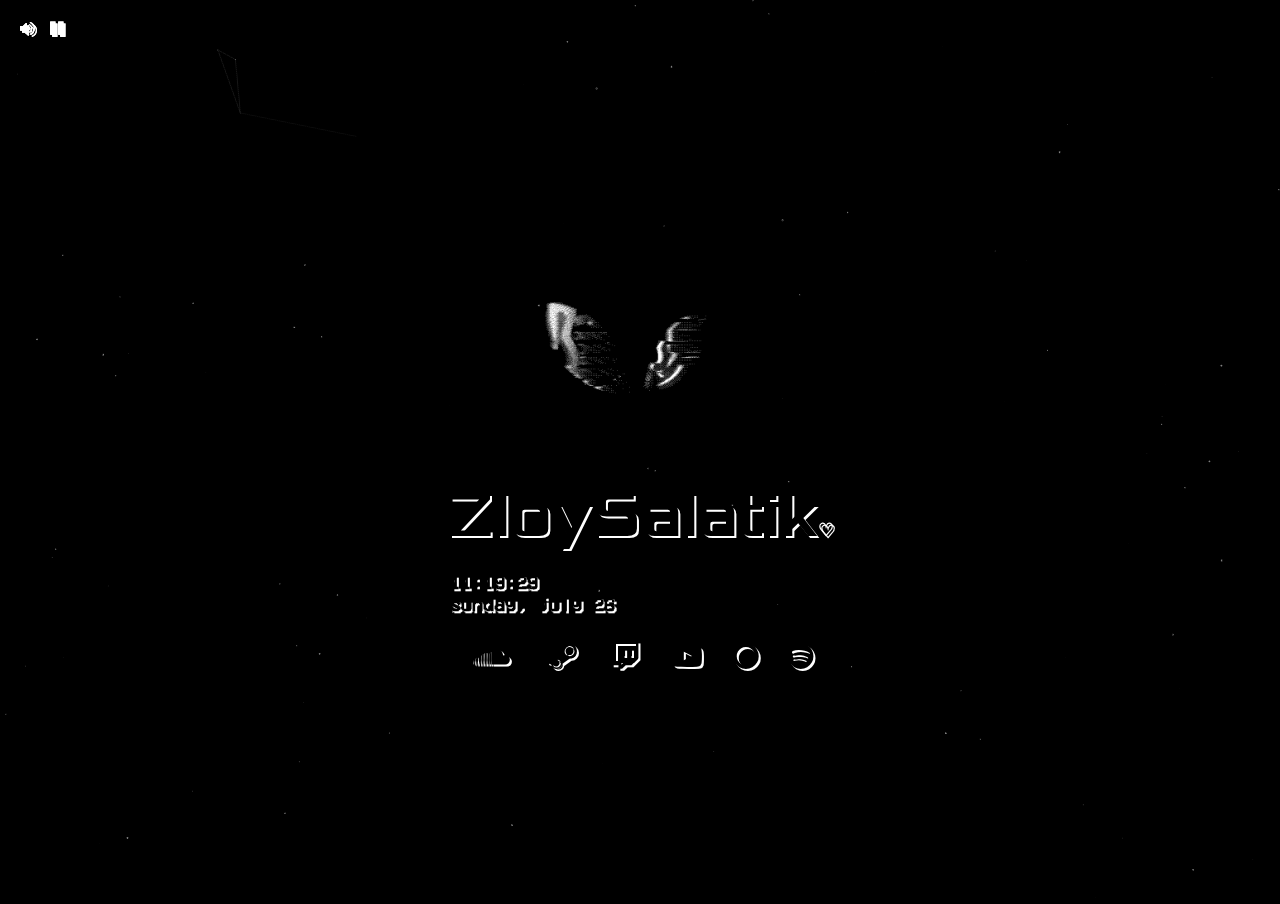
==== commit a226b4dc: "no ng" ====
--- a/index.html
+++ b/index.html
@@ -10,7 +10,7 @@
 <link href="font-awesome-4.7.0/css/font-awesome.min.css" rel="stylesheet">
 <link rel="stylesheet" href="./zloysalatik_files/font-awesome.min.css">
 <link href="css/star-animation.css" rel="stylesheet">
-<link href="css/color.css" rel="stylesheet">
+<!--NG  <link href="css/color.css" rel="stylesheet"> -->
 <script src="./zloysalatik_files/title.js.download"></script>
 <script src="js/jquery.js"></script>
 <script src="js/bootstrap.min.js"></script>
@@ -113,15 +113,16 @@
 <div class="pageoverlay">
 
 <div class="awrapper">
-<!-- NEW YEAR -->
+<!-- NEW YEAR 
 <div class="bg-animation">
                <div id="stars"></div>
                <div id="stars2"></div>
                <div id="stars3"></div>
                <div id="stars4"></div>
             </div>
+			-->
 <div class="titles fadeInUp">
-<img src="./img/test1.gif" alt="eyes" style="width:250px;height:250px;"><h1><font color="black">Zloy</font><font color="black">Salatik</font><b><font size=4 color=#ffffff>♡</font></b></h1>
+<img src="./img/test11.gif" alt="eyes" style="width:250px;height:250px;"><h1><font color="black">Zloy</font><font color="black">Salatik</font><b><font size=4 color=#ffffff>♡</font></b></h1>
  
 
  
--- a/css/star-animation.css
+++ b/css/star-animation.css
@@ -10,10 +10,10 @@
   height: 2px;
   background: transparent;
   box-shadow: 117px 1613px #ffffff , 1488px 635px #ffffff , 944px 914px #ffffff , 647px 277px #ffffff , 1792px 1205px #ffffff , 656px 1517px #ffffff , 820px 1839px #ffffff , 1153px 1400px #ffffff , 870px 13px #ffffff , 550px 702px #ffffff , 1155px 1056px #ffffff , 88px 1709px #ffffff , 1450px 1090px #ffffff , 1929px 457px #ffffff , 1390px 905px #ffffff , 1771px 269px #ffffff , 1741px 669px #ffffff , 432px 64px #ffffff , 563px 996px #ffffff , 1918px 1873px #ffffff , 1845px 1211px #ffffff , 231px 1503px #ffffff , 37px 220px #ffffff , 1970px 495px #ffffff , 1812px 925px #ffffff , 67px 1398px #ffffff , 535px 279px #ffffff , 1837px 829px #ffffff , 1945px 685px #ffffff , 1677px 1817px #ffffff , 1317px 1415px #ffffff , 1785px 905px #ffffff , 1787px 1554px #ffffff , 802px 1296px #ffffff , 512px 1101px #ffffff , 583px 1364px #ffffff , 336px 558px #ffffff , 979px 334px #ffffff , 106px 792px #ffffff , 204px 34px #ffffff , 1845px 1763px #ffffff , 445px 1599px #ffffff , 386px 453px #ffffff , 471px 952px #ffffff , 1466px 1676px #ffffff , 1885px 303px #ffffff , 51px 1717px #ffffff , 1211px 299px #ffffff , 1546px 1887px #ffffff , 1067px 33px #ffffff , 1088px 1326px #ffffff , 1938px 760px #ffffff , 470px 648px #ffffff , 1213px 269px #ffffff , 1767px 78px #ffffff , 977px 976px #ffffff , 1926px 175px #ffffff , 722px 1512px #ffffff , 945px 227px #ffffff , 1811px 99px #ffffff , 1912px 1406px #ffffff , 1602px 1243px #ffffff , 610px 449px #ffffff , 654px 1393px #ffffff , 1930px 1193px #ffffff , 258px 1184px #ffffff , 89px 265px #ffffff , 824px 1494px #ffffff , 1506px 1435px #ffffff , 1027px 753px #ffffff , 1px 1197px #ffffff , 530px 1161px #ffffff , 864px 1555px #ffffff , 1610px 1604px #ffffff , 1035px 1114px #ffffff , 1456px 133px #ffffff , 1196px 1253px #ffffff , 361px 1037px #ffffff , 834px 351px #ffffff , 436px 1676px #ffffff , 1194px 1007px #ffffff , 1141px 647px #ffffff , 319px 454px #ffffff , 937px 1769px #ffffff , 1872px 1013px #ffffff , 733px 643px #ffffff , 1250px 511px #ffffff , 189px 296px #ffffff , 1639px 163px #ffffff , 1584px 336px #ffffff , 1912px 1343px #ffffff , 1298px 1307px #ffffff , 1750px 902px #ffffff , 1129px 845px #ffffff , 1899px 1470px #ffffff , 1427px 232px #ffffff , 1391px 838px #ffffff , 1225px 1819px #ffffff , 190px 1366px #ffffff , 1865px 518px #ffffff , 203px 1383px #ffffff , 1455px 614px #ffffff , 423px 354px #ffffff , 1678px 1790px #ffffff , 241px 608px #ffffff , 1089px 730px #ffffff , 1342px 38px #ffffff , 1848px 249px #ffffff , 1874px 1785px #ffffff , 1040px 1837px #ffffff , 751px 261px #ffffff , 510px 1975px #ffffff , 52px 795px #ffffff , 1786px 1310px #ffffff , 498px 712px #ffffff , 190px 375px #ffffff , 1341px 722px #ffffff , 43px 1394px #ffffff , 1821px 1687px #ffffff , 106px 130px #ffffff , 1717px 1978px #ffffff , 168px 151px #ffffff , 183px 740px #ffffff , 945px 1381px #ffffff , 669px 1170px #ffffff , 1285px 1816px #ffffff , 110px 1217px #ffffff , 1623px 813px #ffffff , 869px 647px #ffffff , 867px 582px #ffffff , 735px 1240px #ffffff , 519px 1896px #ffffff , 132px 156px #ffffff , 1649px 193px #ffffff , 241px 1109px #ffffff , 643px 484px #ffffff , 574px 1282px #ffffff , 1952px 564px #ffffff , 1978px 145px #ffffff , 329px 903px #ffffff , 1674px 617px #ffffff , 1978px 558px #ffffff , 1808px 1715px #ffffff , 1526px 1238px #ffffff , 475px 1330px #ffffff , 810px 425px #ffffff , 1709px 634px #ffffff , 1658px 336px #ffffff , 425px 194px #ffffff , 352px 96px #ffffff , 148px 180px #ffffff , 1139px 1046px #ffffff , 1809px 1233px #ffffff , 1669px 171px #ffffff , 263px 1394px #ffffff , 534px 715px #ffffff , 396px 1008px #ffffff , 589px 1445px #ffffff , 1190px 381px #ffffff , 1709px 279px #ffffff , 520px 891px #ffffff , 1136px 1867px #ffffff , 1280px 1233px #ffffff , 836px 296px #ffffff , 1348px 646px #ffffff , 1539px 913px #ffffff , 423px 781px #ffffff , 1271px 1805px #ffffff , 696px 564px #ffffff , 1549px 804px #ffffff , 303px 1555px #ffffff , 1449px 1903px #ffffff , 66px 687px #ffffff , 1164px 856px #ffffff , 1958px 1326px #ffffff , 125px 157px #ffffff , 508px 1669px #ffffff , 465px 725px #ffffff , 1925px 1440px #ffffff , 405px 793px #ffffff , 278px 110px #ffffff , 1084px 1065px #ffffff , 1077px 705px #ffffff , 663px 1844px #ffffff , 734px 263px #ffffff , 870px 1761px #ffffff , 103px 1169px #ffffff , 1506px 1295px #ffffff , 1883px 926px #ffffff , 335px 1361px #ffffff , 1126px 1284px #ffffff , 257px 1165px #ffffff , 837px 580px #ffffff , 1211px 1362px #ffffff , 1137px 1380px #ffffff , 135px 632px #ffffff , 1491px 1965px #ffffff , 1098px 195px #ffffff , 506px 417px #ffffff , 693px 1243px #ffffff , 622px 1862px #ffffff , 1412px 1343px #ffffff , 948px 1894px #ffffff , 1315px 1363px #ffffff , 754px 1098px #ffffff , 1931px 930px #ffffff , 1831px 342px #ffffff , 1751px 1839px #ffffff , 84px 775px #ffffff , 1662px 1488px #ffffff , 617px 1769px #ffffff , 1869px 1292px #ffffff , 963px 432px #ffffff , 371px 1114px #ffffff , 37px 642px #ffffff , 21px 1184px #ffffff , 602px 366px #ffffff , 414px 524px #ffffff , 282px 244px #ffffff , 1689px 868px #ffffff , 943px 681px #ffffff , 898px 679px #ffffff , 449px 1774px #ffffff , 1678px 1313px #ffffff , 475px 1811px #ffffff , 1146px 1509px #ffffff , 1151px 1863px #ffffff , 1617px 846px #ffffff , 82px 1077px #ffffff , 324px 1317px #ffffff , 1516px 885px #ffffff , 1706px 1526px #ffffff , 1925px 1180px #ffffff , 553px 967px #ffffff , 1072px 536px #ffffff , 1715px 1816px #ffffff , 185px 286px #ffffff , 1362px 1600px #ffffff , 628px 1938px #ffffff , 1187px 412px #ffffff , 569px 211px #ffffff , 1959px 1356px #ffffff , 1571px 105px #ffffff , 319px 1111px #ffffff , 36px 1364px #ffffff , 502px 1788px #ffffff , 1051px 1993px #ffffff , 1617px 773px #ffffff , 424px 1507px #ffffff , 1623px 1955px #ffffff , 307px 662px #ffffff , 183px 1048px #ffffff , 1919px 1453px #ffffff , 1006px 1817px #ffffff , 468px 673px #ffffff , 1142px 1375px #ffffff , 1228px 443px #ffffff , 1734px 552px #ffffff , 20px 1041px #ffffff , 1783px 334px #ffffff , 98px 1237px #ffffff , 1356px 1940px #ffffff , 853px 1779px #ffffff , 1910px 560px #ffffff , 1174px 1656px #ffffff , 110px 1724px #ffffff , 542px 1771px #ffffff , 1758px 1931px #ffffff , 1463px 1401px #ffffff , 1155px 84px #ffffff , 1504px 835px #ffffff , 750px 322px #ffffff , 407px 1900px #ffffff , 1600px 1141px #ffffff , 657px 886px #ffffff , 526px 714px #ffffff , 18px 836px #ffffff , 1546px 1548px #ffffff , 22px 469px #ffffff , 594px 1466px #ffffff , 1160px 1078px #ffffff , 627px 1055px #ffffff , 195px 699px #ffffff , 1099px 684px #ffffff , 530px 551px #ffffff , 1160px 1325px #ffffff , 894px 727px #ffffff , 1157px 98px #ffffff , 136px 1483px #ffffff , 1875px 1975px #ffffff , 1803px 566px #ffffff , 318px 1073px #ffffff , 1866px 1656px #ffffff , 543px 414px #ffffff , 719px 474px #ffffff , 1115px 738px #ffffff , 353px 875px #ffffff , 184px 1938px #ffffff , 1854px 1534px #ffffff , 420px 1698px #ffffff , 1480px 1550px #ffffff , 522px 203px #ffffff , 1897px 1904px #ffffff , 975px 1708px #ffffff , 1774px 602px #ffffff , 1908px 274px #ffffff , 61px 715px #ffffff , 983px 1156px #ffffff , 326px 1013px #ffffff , 641px 290px #ffffff , 1522px 120px #ffffff , 405px 1637px #ffffff , 1021px 1099px #ffffff , 631px 1145px #ffffff , 982px 1967px #ffffff , 200px 651px #ffffff , 795px 351px #ffffff , 790px 1082px #ffffff , 144px 1572px #ffffff , 1542px 901px #ffffff , 158px 1524px #ffffff , 849px 1843px #ffffff , 1807px 203px #ffffff , 1747px 45px #ffffff , 1603px 1738px #ffffff , 617px 1966px #ffffff , 342px 748px #ffffff , 1779px 1173px #ffffff , 1428px 152px #ffffff , 589px 1998px #ffffff , 1940px 1838px #ffffff , 115px 272px #ffffff , 1217px 1395px #ffffff , 1402px 1491px #ffffff , 1833px 1814px #ffffff , 243px 966px #ffffff , 319px 578px #ffffff , 813px 364px #ffffff , 669px 882px #ffffff , 551px 134px #ffffff , 1819px 920px #ffffff , 740px 1826px #ffffff , 1021px 952px #ffffff , 1575px 453px #ffffff , 324px 419px #ffffff , 929px 417px #ffffff , 885px 1112px #ffffff , 503px 187px #ffffff , 1908px 362px #ffffff , 1063px 1601px #ffffff , 169px 1792px #ffffff , 789px 963px #ffffff , 1697px 948px #ffffff , 1761px 1810px #ffffff , 1844px 1591px #ffffff , 1709px 949px #ffffff , 1402px 1396px #ffffff , 1037px 225px #ffffff , 1832px 518px #ffffff , 1728px 1782px #ffffff , 194px 1421px #ffffff , 1395px 742px #ffffff , 1478px 1325px #ffffff , 40px 593px #ffffff , 1732px 117px #ffffff , 51px 158px #ffffff , 1598px 1672px #ffffff , 701px 849px #ffffff , 1403px 1979px #ffffff , 145px 1414px #ffffff , 550px 906px #ffffff , 1366px 460px #ffffff , 142px 1379px #ffffff , 34px 1864px #ffffff , 1346px 308px #ffffff , 293px 998px #ffffff , 21px 1868px #ffffff , 540px 1033px #ffffff , 60px 746px #ffffff , 1602px 1476px #ffffff , 180px 804px #ffffff , 345px 1982px #ffffff , 1439px 640px #ffffff , 939px 1834px #ffffff , 20px 432px #ffffff , 492px 1549px #ffffff , 109px 1579px #ffffff , 1796px 1403px #ffffff , 1079px 519px #ffffff , 1664px 389px #ffffff , 1627px 1061px #ffffff , 823px 419px #ffffff , 1399px 1882px #ffffff , 1906px 344px #ffffff , 1189px 848px #ffffff , 117px 882px #ffffff , 1262px 33px #ffffff , 1048px 434px #ffffff , 1208px 1309px #ffffff , 1616px 408px #ffffff , 1833px 853px #ffffff , 1433px 1656px #ffffff , 811px 1861px #ffffff , 439px 1672px #ffffff , 1105px 248px #ffffff , 328px 1652px #ffffff , 13px 1658px #ffffff , 685px 987px #ffffff , 985px 403px #ffffff , 1664px 1206px #ffffff , 1993px 1925px #ffffff , 440px 917px #ffffff , 1835px 319px #ffffff , 1404px 1907px #ffffff , 624px 1443px #ffffff , 843px 954px #ffffff , 478px 1567px #ffffff , 895px 1602px #ffffff , 1231px 871px #ffffff , 1267px 1646px #ffffff , 475px 334px #ffffff , 784px 796px #ffffff , 1294px 199px #ffffff , 109px 702px #ffffff , 1978px 362px #ffffff , 291px 940px #ffffff , 971px 1343px #ffffff , 74px 719px #ffffff , 36px 715px #ffffff , 1007px 1423px #ffffff , 860px 314px #ffffff , 631px 177px #ffffff , 1900px 1590px #ffffff , 1239px 1348px #ffffff , 1346px 1270px #ffffff , 1934px 1475px #ffffff , 1553px 559px #ffffff , 588px 1969px #ffffff , 670px 1269px #ffffff , 1484px 376px #ffffff , 20px 1424px #ffffff , 1396px 8px #ffffff , 969px 244px #ffffff , 1807px 538px #ffffff , 1873px 891px #ffffff , 636px 1142px #ffffff , 1474px 1562px #ffffff , 763px 350px #ffffff , 663px 700px #ffffff , 500px 1469px #ffffff , 1302px 722px #ffffff , 181px 291px #ffffff , 266px 893px #ffffff , 1403px 654px #ffffff , 492px 460px #ffffff , 1503px 1369px #ffffff , 23px 1662px #ffffff , 349px 333px #ffffff , 1435px 1017px #ffffff , 1441px 705px #ffffff , 1708px 1446px #ffffff , 1041px 911px #ffffff , 1063px 780px #ffffff , 1158px 1356px #ffffff , 767px 1454px #ffffff , 1912px 797px #ffffff , 1731px 1759px #ffffff , 1378px 1390px #ffffff , 1815px 1364px #ffffff , 960px 270px #ffffff , 1343px 427px #ffffff , 275px 203px #ffffff , 1319px 1092px #ffffff , 1455px 770px #ffffff , 283px 1503px #ffffff , 1505px 901px #ffffff , 1738px 1561px #ffffff , 1526px 1935px #ffffff , 1757px 669px #ffffff , 1640px 620px #ffffff , 1750px 722px #ffffff , 748px 66px #ffffff , 1149px 540px #ffffff , 159px 953px #ffffff , 200px 1426px #ffffff , 515px 1110px #ffffff , 1552px 737px #ffffff , 1094px 1459px #ffffff , 778px 799px #ffffff , 1031px 523px #ffffff , 743px 1825px #ffffff , 1100px 882px #ffffff , 1088px 1836px #ffffff , 255px 599px #ffffff , 67px 1361px #ffffff , 247px 1721px #ffffff , 1722px 346px #ffffff , 1822px 155px #ffffff , 452px 1973px #ffffff , 415px 1960px #ffffff , 1109px 57px #ffffff , 273px 1392px #ffffff , 404px 1071px #ffffff , 1212px 353px #ffffff , 370px 460px #ffffff , 795px 1523px #ffffff , 1932px 340px #ffffff , 51px 1473px #ffffff , 1268px 364px #ffffff , 1512px 1862px #ffffff , 1678px 1801px #ffffff , 1796px 579px #ffffff , 254px 251px #ffffff , 1466px 1717px #ffffff , 893px 379px #ffffff , 1153px 923px #ffffff , 913px 1808px #ffffff , 791px 789px #ffffff , 417px 1924px #ffffff , 1336px 1599px #ffffff , 1695px 908px #ffffff , 1120px 114px #ffffff , 493px 1949px #ffffff , 68px 1905px #ffffff , 969px 481px #ffffff , 1420px 1095px #ffffff , 800px 1117px #ffffff , 390px 234px #ffffff , 356px 1644px #ffffff , 1098px 1486px #ffffff , 1360px 521px #ffffff , 149px 1198px #ffffff , 354px 747px #ffffff , 1749px 487px #ffffff , 470px 76px #ffffff , 1672px 289px #ffffff , 1731px 545px #ffffff , 1547px 1590px #ffffff , 498px 692px #ffffff , 398px 1592px #ffffff , 1846px 1237px #ffffff , 1537px 1474px #ffffff , 1726px 1374px #ffffff , 1922px 858px #ffffff , 376px 321px #ffffff , 985px 227px #ffffff , 234px 1421px #ffffff , 760px 745px #ffffff , 1990px 1132px #ffffff , 1560px 1597px #ffffff , 338px 1310px #ffffff , 1924px 1664px #ffffff , 547px 1747px #ffffff , 1639px 1282px #ffffff , 1202px 337px #ffffff , 1985px 779px #ffffff , 737px 456px #ffffff , 89px 501px #ffffff , 963px 792px #ffffff , 655px 1447px #ffffff , 1492px 1994px #ffffff , 1171px 254px #ffffff , 892px 827px #ffffff , 1735px 442px #ffffff , 1474px 1187px #ffffff , 846px 1518px #ffffff , 557px 1805px #ffffff , 738px 945px #ffffff , 795px 68px #ffffff , 663px 1956px #ffffff , 1607px 290px #ffffff , 1524px 15px #ffffff , 1097px 1911px #ffffff , 157px 1939px #ffffff , 935px 1065px #ffffff , 1809px 1708px #ffffff , 164px 1157px #ffffff , 83px 855px #ffffff , 625px 501px #ffffff , 814px 398px #ffffff , 552px 695px #ffffff , 597px 1546px #ffffff , 1237px 1417px #ffffff , 628px 284px #ffffff , 866px 767px #ffffff , 1403px 1394px #ffffff , 765px 1563px #ffffff , 1648px 109px #ffffff , 1205px 1659px #ffffff , 921px 1313px #ffffff , 1319px 243px #ffffff , 18px 125px #ffffff , 7px 777px #ffffff , 181px 418px #ffffff , 1062px 1892px #ffffff , 382px 106px #ffffff , 994px 751px #ffffff , 964px 234px #ffffff , 40px 118px #ffffff , 278px 706px #ffffff , 1540px 1978px #ffffff , 425px 1661px #ffffff , 1050px 321px #ffffff , 735px 1729px #ffffff , 1438px 260px #ffffff , 1229px 1109px #ffffff , 186px 1041px #ffffff , 244px 1184px #ffffff , 392px 1472px #ffffff , 670px 1249px #ffffff , 1260px 1443px #ffffff , 1977px 1511px #ffffff , 1240px 773px #ffffff , 303px 513px #ffffff , 63px 1530px #ffffff , 610px 792px #ffffff , 1987px 1647px #ffffff , 676px 1597px #ffffff , 1740px 1244px #ffffff , 816px 1661px #ffffff , 351px 802px #ffffff , 252px 1082px #ffffff , 31px 365px #ffffff , 1453px 984px #ffffff , 667px 1233px #ffffff , 1247px 1800px #ffffff , 839px 270px #ffffff , 775px 913px #ffffff , 1966px 1398px #ffffff , 499px 813px #ffffff , 922px 1982px #ffffff , 1409px 1902px #ffffff , 1499px 1766px #ffffff , 721px 899px #ffffff , 788px 807px #ffffff , 989px 1355px #ffffff , 1248px 1274px #ffffff , 849px 1091px #ffffff , 1799px 1036px #ffffff , 1486px 700px #ffffff , 170px 1989px #ffffff , 1275px 799px #ffffff , 772px 2000px #ffffff , 1642px 362px #ffffff , 216px 940px #ffffff , 1893px 281px #ffffff , 1944px 1298px #ffffff , 1294px 400px #ffffff , 1523px 441px #ffffff , 1829px 340px #ffffff , 468px 170px #ffffff , 1099px 967px #ffffff , 1331px 665px #ffffff , 1174px 1553px #ffffff , 1567px 325px #ffffff , 1028px 1399px #ffffff , 781px 1451px #ffffff , 1912px 1954px #ffffff , 874px 873px #ffffff , 1298px 1722px #ffffff , 1879px 706px #ffffff , 57px 1221px #ffffff , 1116px 1432px #ffffff , 48px 811px #ffffff , 101px 916px #ffffff , 677px 304px #ffffff , 1203px 639px #ffffff , 1391px 199px #ffffff , 1895px 1988px #ffffff , 1462px 1023px #ffffff , 1216px 1751px #ffffff , 1261px 663px #ffffff , 1290px 1119px #ffffff , 137px 1793px #ffffff , 1052px 1470px #ffffff , 1561px 226px #ffffff , 1156px 402px #ffffff , 709px 693px #ffffff , 1040px 1911px #ffffff , 1624px 1115px #ffffff , 551px 475px #ffffff , 416px 1090px #ffffff , 1183px 451px #ffffff , 58px 765px #ffffff , 743px 1016px #ffffff , 198px 369px #ffffff , 1645px 1503px #ffffff , 997px 22px #ffffff , 1447px 1323px #ffffff , 379px 883px #ffffff , 1171px 1195px #ffffff , 919px 133px #ffffff , 1400px 517px #ffffff , 725px 804px #ffffff , 1600px 699px #ffffff , 357px 581px #ffffff , 266px 1713px #ffffff , 848px 1749px #ffffff , 1963px 1045px #ffffff , 119px 1136px #ffffff;
-  -webkit-animation: animStar 50s linear infinite;
-  -moz-animation: animStar 50s linear infinite;
-  -ms-animation: animStar 50s linear infinite;
-  animation: animStar 50s linear infinite;
+  -webkit-animation: animStar 10s linear infinite;
+  -moz-animation: animStar 10s linear infinite;
+  -ms-animation: animStar 10s linear infinite;
+  animation: animStar 180s linear infinite;
 }
 #stars:after {
   content: " ";
@@ -87,7 +87,7 @@
 
 @-webkit-keyframes animStar {
   from {
-    -webkit-transform: translateY(-4170px);
+    -webkit-transform: translateY(-4070px);
   }
   to {
     -webkit-transform: translateY(1000px);
@@ -95,7 +95,7 @@
 }
 @-moz-keyframes animStar {
   from {
-    -moz-transform: translateY(-4170px);
+    -moz-transform: translateY(-4070px);
   }
   to {
     -moz-transform: translateY(1000px);
@@ -103,7 +103,7 @@
 }
 @-ms-keyframes animStar {
   from {
-    -ms-transform: translateY(-4170px);
+    -ms-transform: translateY(-4070px);
   }
   to {
     -ms-transform: translateY(1000px);
@@ -111,7 +111,7 @@
 }
 @keyframes animStar {
   from {
-    transform: translateY(-4170px);
+    transform: translateY(-4070px);
   }
   to {
     transform: translateY(1000px);
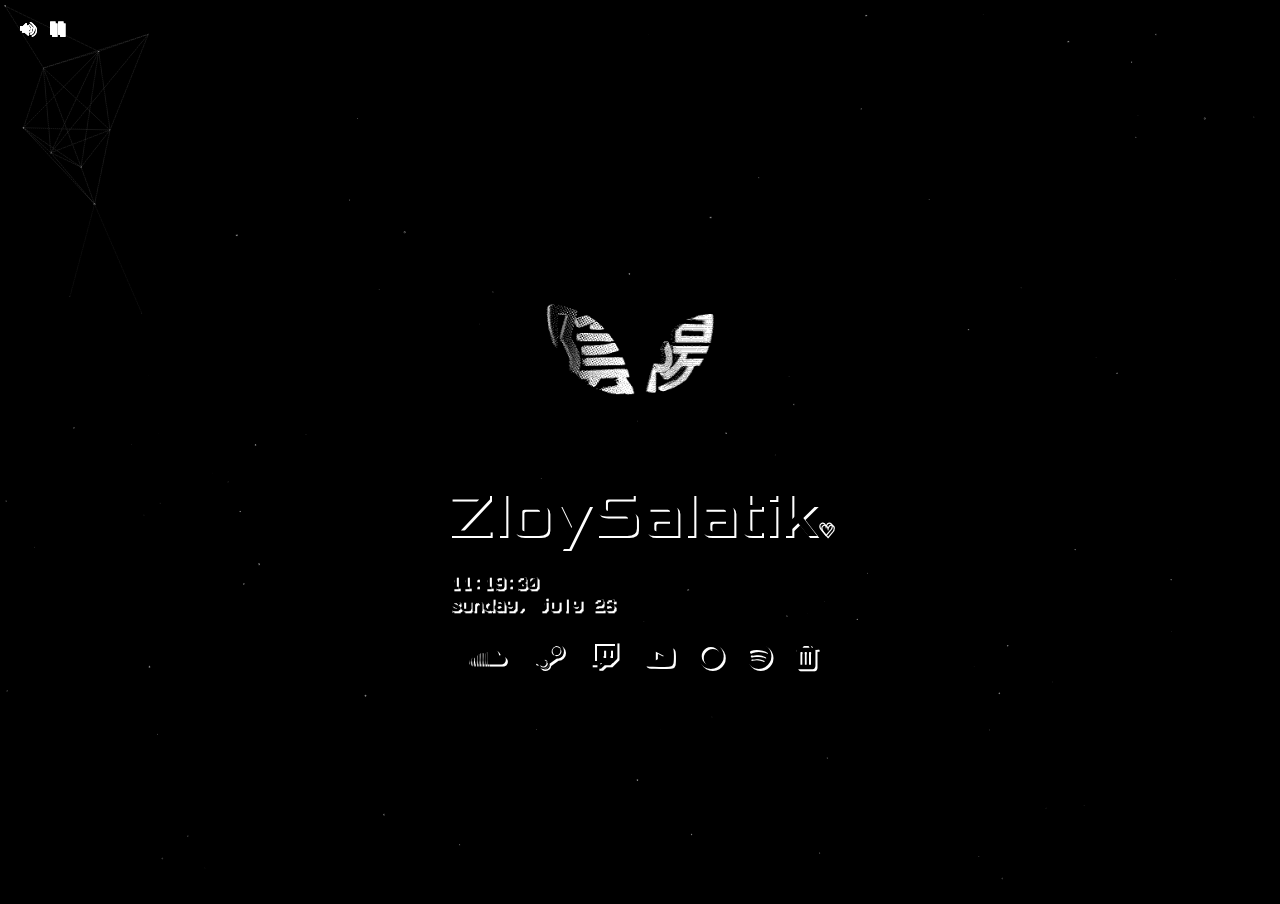
==== commit c219687c: "MAL" ====
--- a/index.html
+++ b/index.html
@@ -144,25 +144,26 @@
 <a href="https://soundcloud.com/zloysalatik" id="MAL" target="_blank">
 <i class="fa fa-soundcloud"></i>
 </a></td><td>
-<a href="http://steamcommunity.com/id/zloysalatik" id="steam" target="_blank">
+<a href="http://steamcommunity.com/id/zloysalatik" id="MAL" target="_blank">
 <i class="fa fa-steam"></i>
 </a></td><td>
-<a href="https://www.twitch.tv/zloysalatik" id="steam2" target="_blank">
+<a href="https://www.twitch.tv/zloysalatik" id="MAL" target="_blank">
 <i class="fa fa-twitch"></i>
-</a></td>
-<td>
-<a href="https://www.youtube.com/zloysalatik" id="steam2" target="_blank">
+</a></td><td>
+<a href="https://www.youtube.com/zloysalatik" id="MAL" target="_blank">
 <i class="fa fa-youtube-play"></i>
 </a></td><td>
-<a href="https://osu.ppy.sh/u/zloysalatik" id="steam2" target="_blank">
+<a href="https://osu.ppy.sh/u/zloysalatik" id="MAL" target="_blank">
 <i class="fa fa-circle-o"></i>
-</a></td>
-
-<td>
+</a></td><td>
 <a href="https://open.spotify.com/user/zloysalatik" id="MAL" target="_blank">
 <i class="fa fa-spotify"></i>
-</a>
-</td></tr></table>
+</a></td><td>
+<a href="https://myanimelist.net/profile/ZloySalatik" id="MAL" target="_blank">
+<i class="fa fa-trash"></i>
+</a></td>
+</tr>
+</table>
 
 <!-- gay
 <div align="center"><a href="https://steamcommunity.com/id/SexyMate" target="_blank"><font size=1 color="silver">ZiomuśXpompa u ar </font><i><b><u><font size=3 color="pink">gay</font></u></b></i></a></div>-->
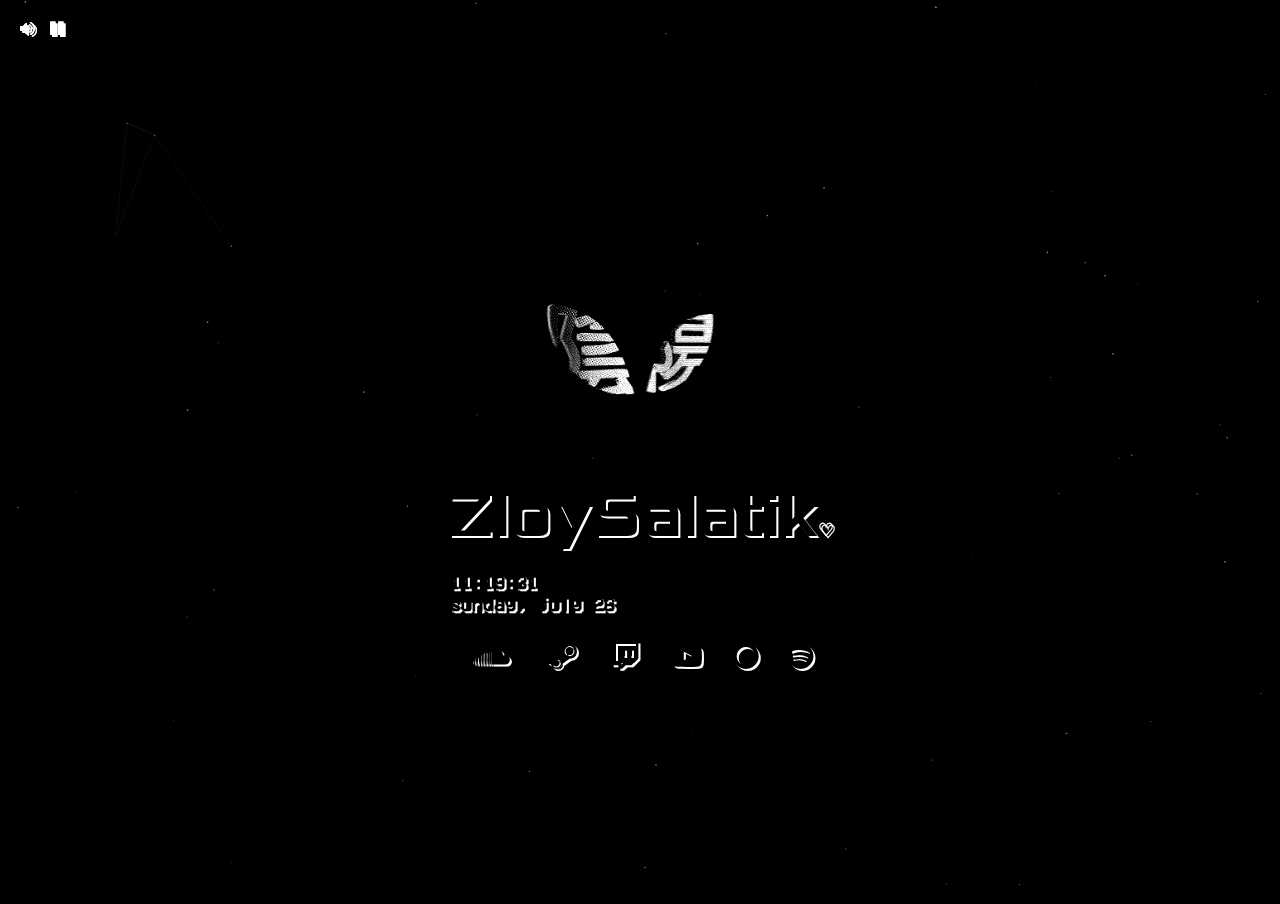
==== commit c0dfab6e: "Revert "MAL"" ====
--- a/index.html
+++ b/index.html
@@ -144,26 +144,25 @@
 <a href="https://soundcloud.com/zloysalatik" id="MAL" target="_blank">
 <i class="fa fa-soundcloud"></i>
 </a></td><td>
-<a href="http://steamcommunity.com/id/zloysalatik" id="MAL" target="_blank">
+<a href="http://steamcommunity.com/id/zloysalatik" id="steam" target="_blank">
 <i class="fa fa-steam"></i>
 </a></td><td>
-<a href="https://www.twitch.tv/zloysalatik" id="MAL" target="_blank">
+<a href="https://www.twitch.tv/zloysalatik" id="steam2" target="_blank">
 <i class="fa fa-twitch"></i>
-</a></td><td>
-<a href="https://www.youtube.com/zloysalatik" id="MAL" target="_blank">
+</a></td>
+<td>
+<a href="https://www.youtube.com/zloysalatik" id="steam2" target="_blank">
 <i class="fa fa-youtube-play"></i>
 </a></td><td>
-<a href="https://osu.ppy.sh/u/zloysalatik" id="MAL" target="_blank">
+<a href="https://osu.ppy.sh/u/zloysalatik" id="steam2" target="_blank">
 <i class="fa fa-circle-o"></i>
-</a></td><td>
+</a></td>
+
+<td>
 <a href="https://open.spotify.com/user/zloysalatik" id="MAL" target="_blank">
 <i class="fa fa-spotify"></i>
-</a></td><td>
-<a href="https://myanimelist.net/profile/ZloySalatik" id="MAL" target="_blank">
-<i class="fa fa-trash"></i>
-</a></td>
-</tr>
-</table>
+</a>
+</td></tr></table>
 
 <!-- gay
 <div align="center"><a href="https://steamcommunity.com/id/SexyMate" target="_blank"><font size=1 color="silver">ZiomuśXpompa u ar </font><i><b><u><font size=3 color="pink">gay</font></u></b></i></a></div>-->
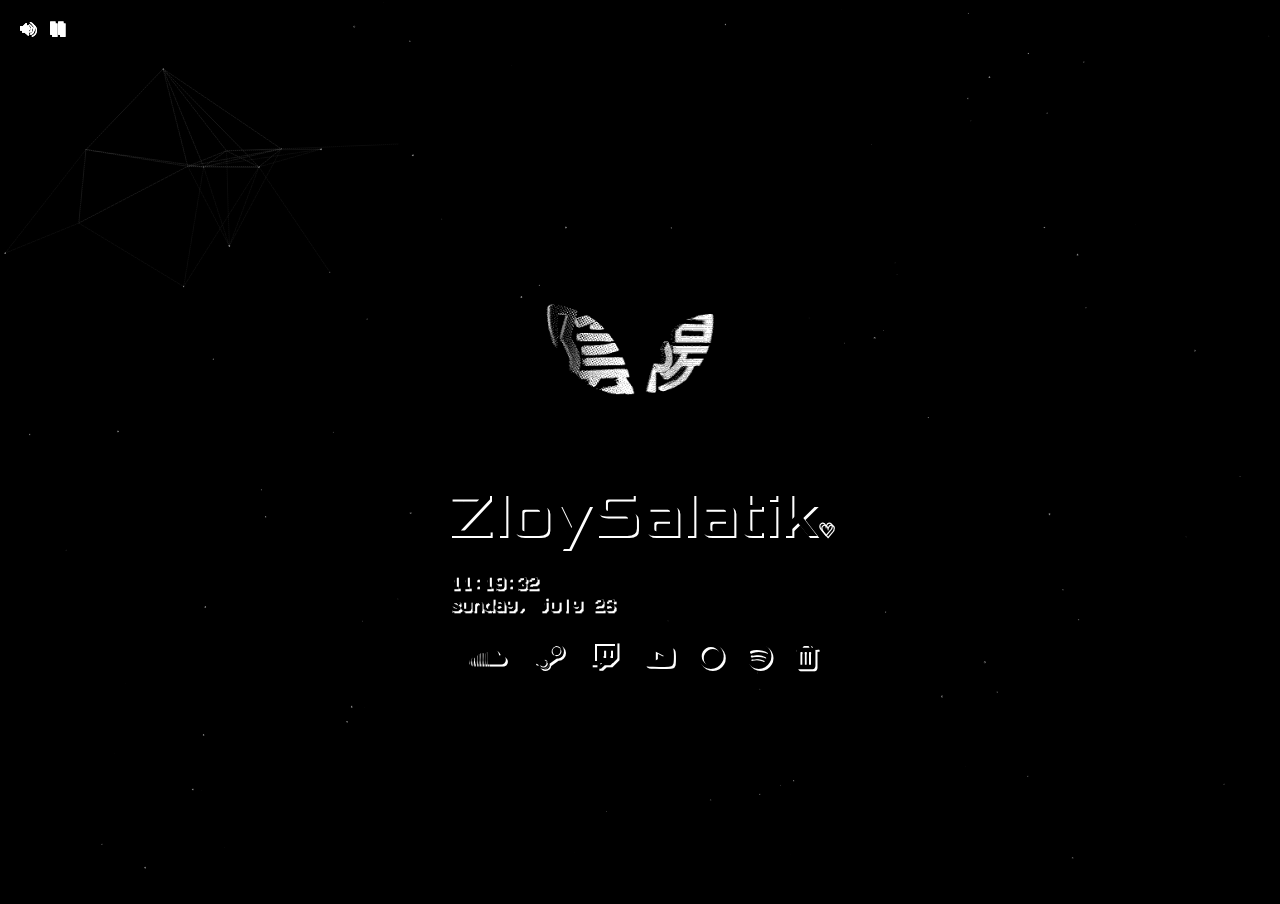
==== commit d4d14c1f: "Revert "Revert "MAL""" ====
--- a/index.html
+++ b/index.html
@@ -144,25 +144,26 @@
 <a href="https://soundcloud.com/zloysalatik" id="MAL" target="_blank">
 <i class="fa fa-soundcloud"></i>
 </a></td><td>
-<a href="http://steamcommunity.com/id/zloysalatik" id="steam" target="_blank">
+<a href="http://steamcommunity.com/id/zloysalatik" id="MAL" target="_blank">
 <i class="fa fa-steam"></i>
 </a></td><td>
-<a href="https://www.twitch.tv/zloysalatik" id="steam2" target="_blank">
+<a href="https://www.twitch.tv/zloysalatik" id="MAL" target="_blank">
 <i class="fa fa-twitch"></i>
-</a></td>
-<td>
-<a href="https://www.youtube.com/zloysalatik" id="steam2" target="_blank">
+</a></td><td>
+<a href="https://www.youtube.com/zloysalatik" id="MAL" target="_blank">
 <i class="fa fa-youtube-play"></i>
 </a></td><td>
-<a href="https://osu.ppy.sh/u/zloysalatik" id="steam2" target="_blank">
+<a href="https://osu.ppy.sh/u/zloysalatik" id="MAL" target="_blank">
 <i class="fa fa-circle-o"></i>
-</a></td>
-
-<td>
+</a></td><td>
 <a href="https://open.spotify.com/user/zloysalatik" id="MAL" target="_blank">
 <i class="fa fa-spotify"></i>
-</a>
-</td></tr></table>
+</a></td><td>
+<a href="https://myanimelist.net/profile/ZloySalatik" id="MAL" target="_blank">
+<i class="fa fa-trash"></i>
+</a></td>
+</tr>
+</table>
 
 <!-- gay
 <div align="center"><a href="https://steamcommunity.com/id/SexyMate" target="_blank"><font size=1 color="silver">ZiomuśXpompa u ar </font><i><b><u><font size=3 color="pink">gay</font></u></b></i></a></div>-->
